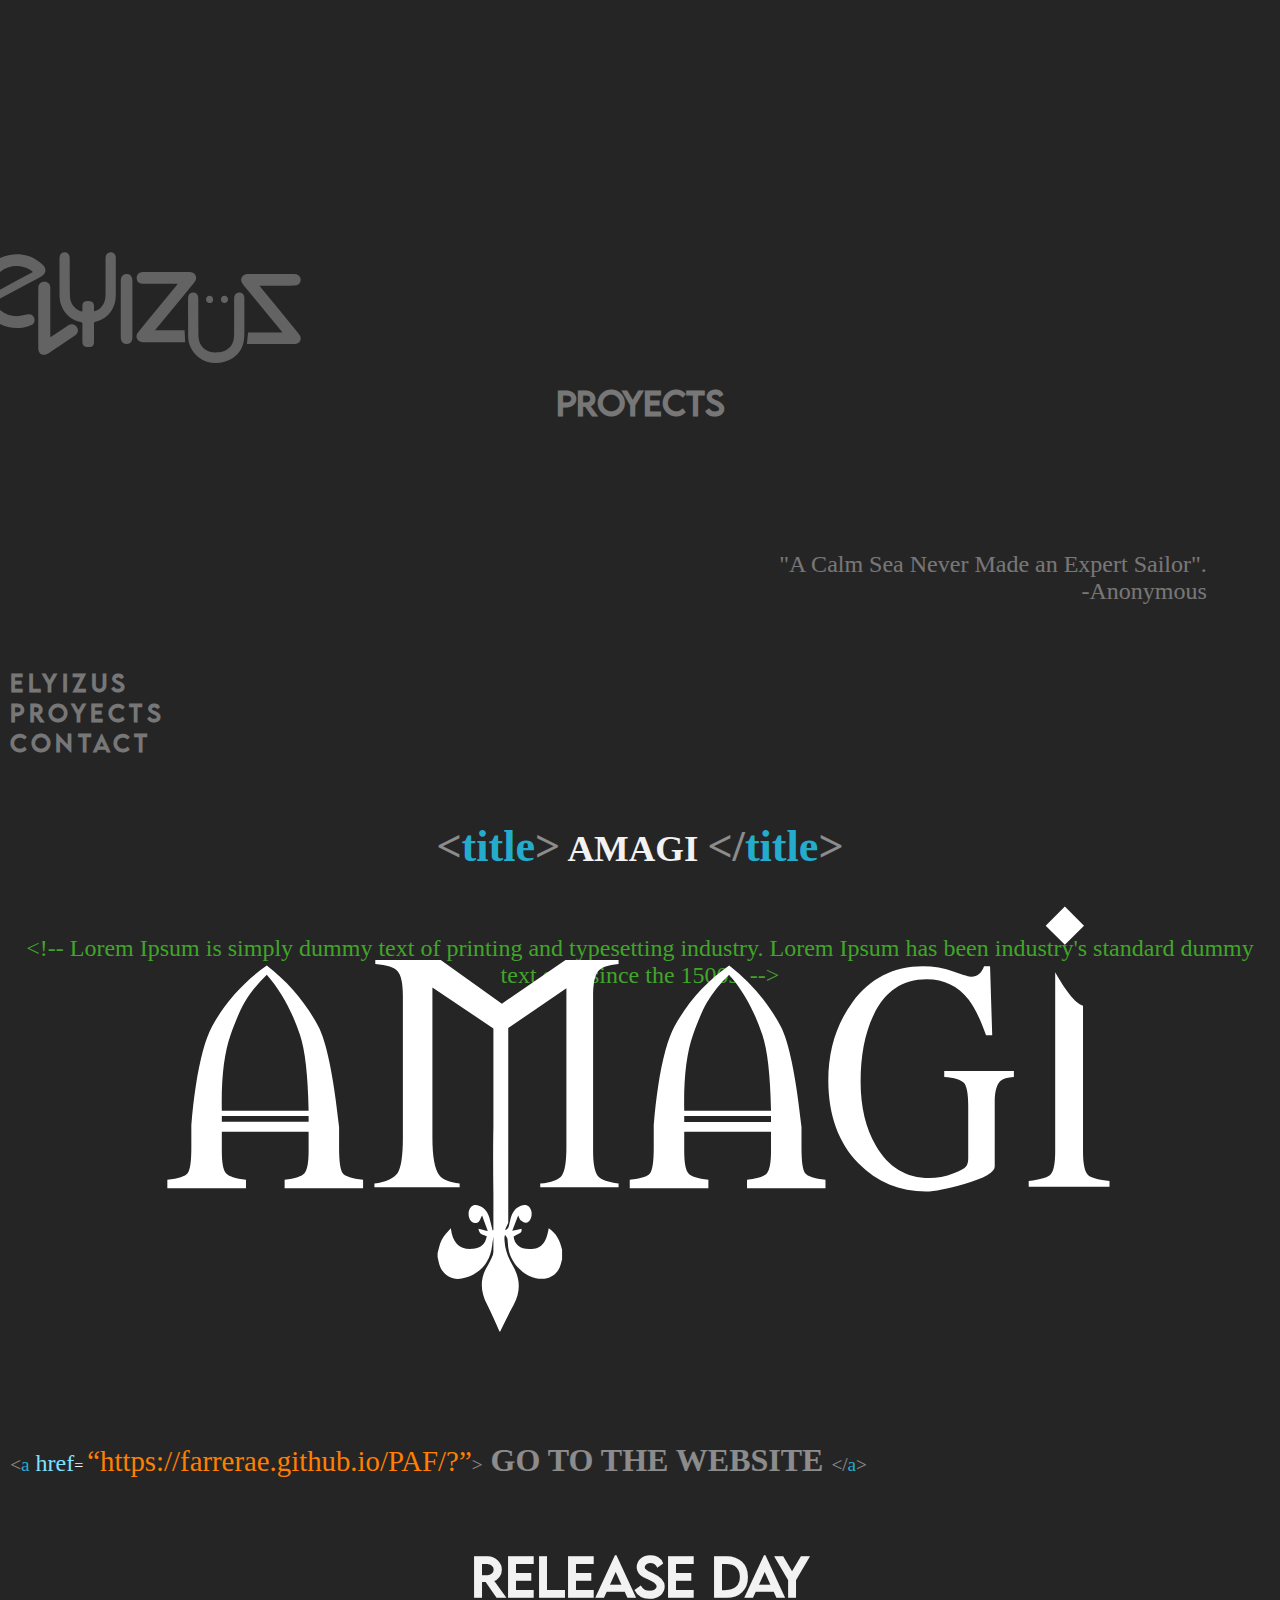
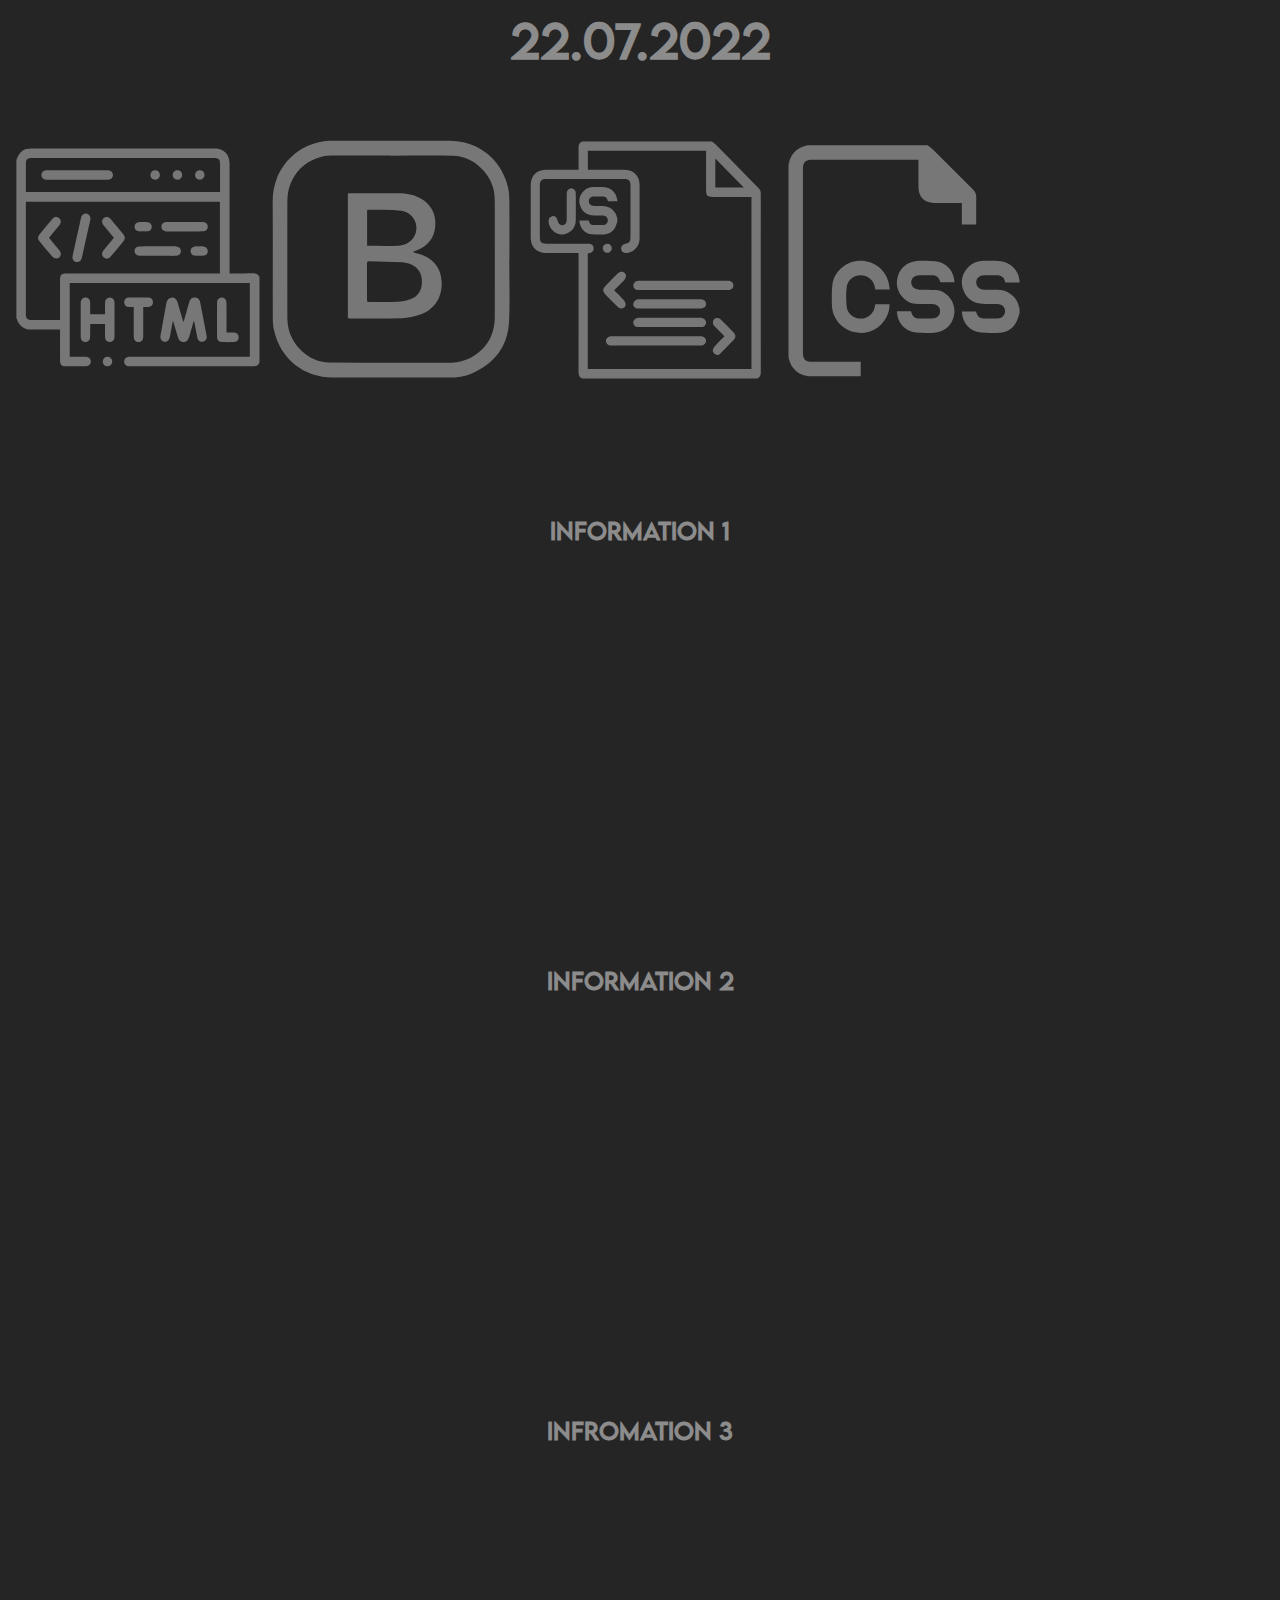
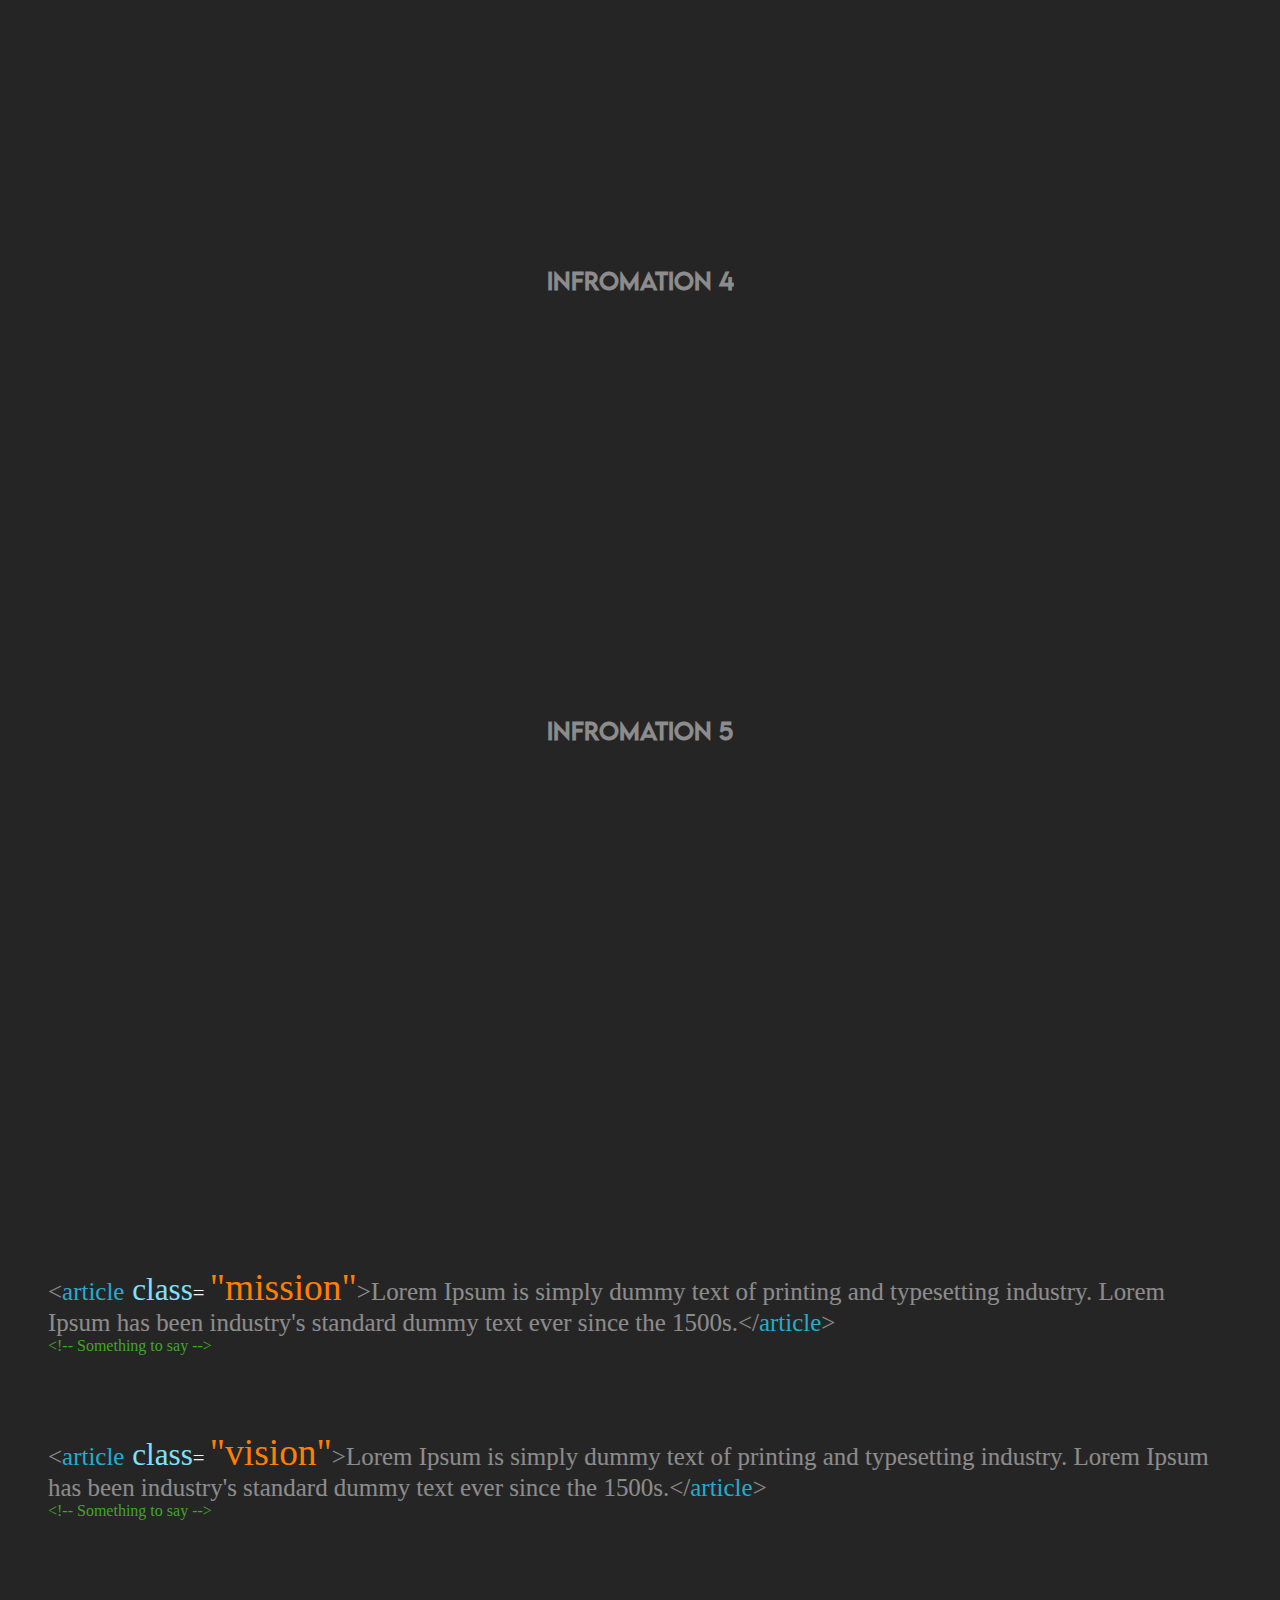
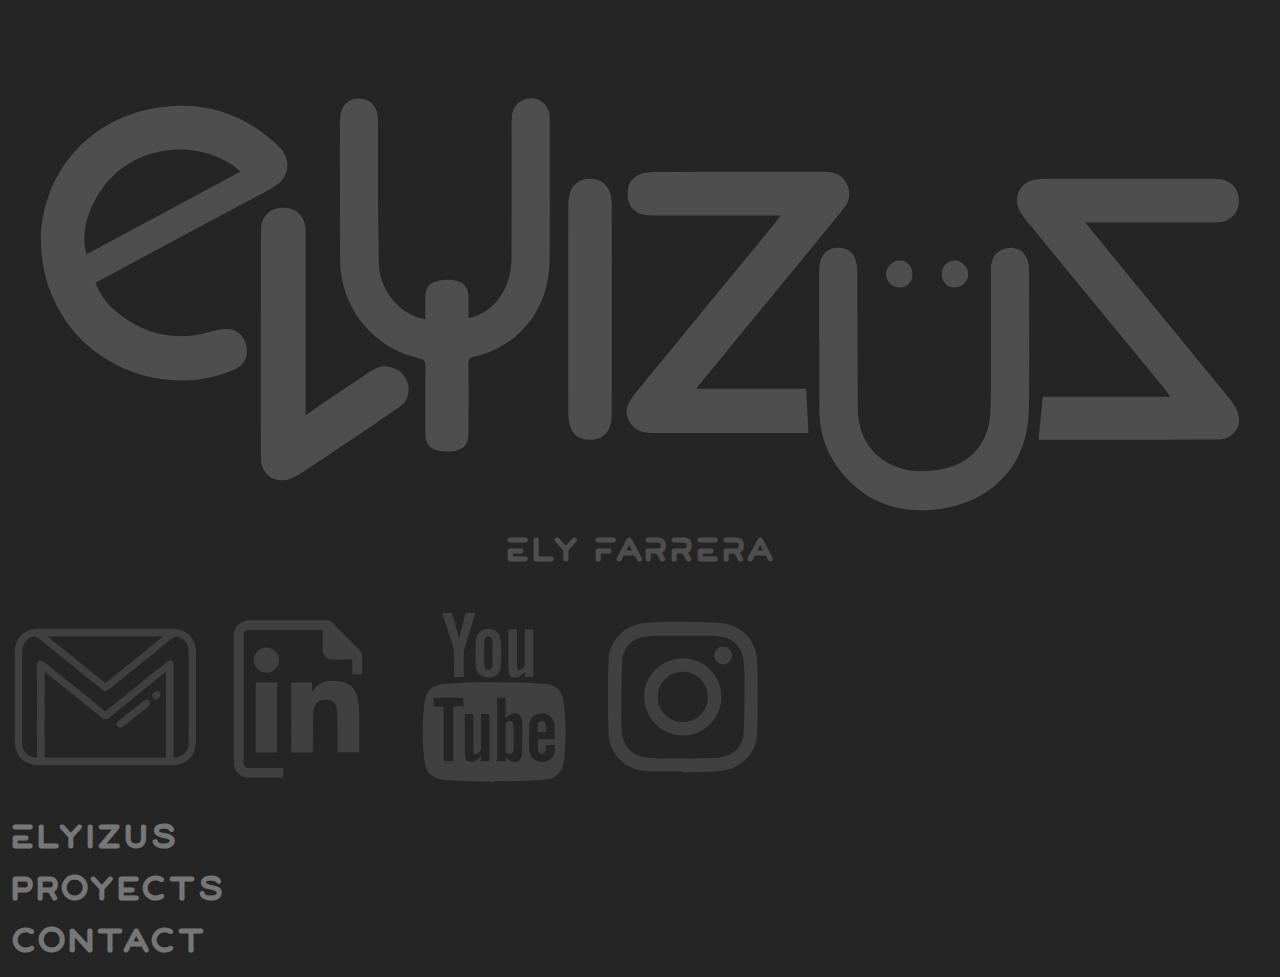
==== pages/amagi.html @ 41a2c211 "mobileFirst new generation description" ====
<!DOCTYPE html>
<html lang="en">

<head>
    <meta charset="UTF-8">
    <meta http-equiv="X-UA-Compatible" content="IE=edge">
    <meta name="viewport" content="width=device-width, initial-scale=1.0">
    <!-- CSS BOOTSTRAP  -->
    <link href="https://cdn.jsdelivr.net/npm/bootstrap@5.0.2/dist/css/bootstrap.min.css" rel="stylesheet"
        integrity="sha384-EVSTQN3/azprG1Anm3QDgpJLIm9Nao0Yz1ztcQTwFspd3yD65VohhpuuCOmLASjC" crossorigin="anonymous">
    <link rel="preconnect" href="https://fonts.googleapis.com">
    <link rel="preconnect" href="https://fonts.gstatic.com" crossorigin>
    <!-- CSS PERSONAL-->
    <link rel="stylesheet" href="../css/pagesCss/pages.css">
    <title>Elyizus - Amagi</title>
</head>

<body>
    <section class="container contC" id="contC">
        <div class="container-fluid backgroundBody">
            <!--                                                                         HEADER START
        -->
            <header>
                <div class="row">
                    <div class="col col-sm-6 col-md-4 text-center header__colA">
                        <img src="/images/home/logo-crema.svg" alt="logo" class="header__logo">
                        <h1>PROYECTS</h1>
                    </div>
                    <div class="col-11 col-sm-6 col-md-8 header__colB">
                        <p> "A Calm Sea Never Made an Expert Sailor". </br> &nbsp;-Anonymous </p>
                    </div>
                </div>
                <div class="row">
                    <ul class="nav justify-content-end">
                        <li class="nav-item">
                            <a class="nav-link" aria-current="page" href="../index.html#contB">ELYIZUS</a>
                        </li>
                        <li class="nav-item">
                            <a class="nav-link" href="../index.html#contC">proyects</a>
                        </li>
                        <li class="nav-item">
                            <a class="nav-link" href="../index.html#contB">Contact</a>
                        </li>
                    </ul>
                </div>
            </header>
            <!--                                                                        HEADER END
        -->
            <div class="line">
            </div>

            <!--                                                                       DESLOGLINK START
        -->
            <div class="container desLogLink">
                <div class="row">
                    <div class="col-12 col-sm-12 col-md-7 desLogLink__colA">
                        <h2 class="desLogLink__title"> <span class="codeVSChar">&#60;</span><span
                                class="codeVSTag">title</span><span class="codeVSChar">></span> AMAGI <span
                                class="codeVSChar">&#60;/</span><span class="codeVSTag">title</span><span
                                class="codeVSChar">></span> </h2>
                        <p class="pComent">&#60;!-- Lorem Ipsum is simply dummy text of printing
                            and typesetting industry. Lorem Ipsum has been
                            industry's standard dummy text ever since the 1500s. --></p>
                    </div>

                    <div class="col-12 col-sm-12 col-md-5 text-center desLogLink__colB">
                        <img class="desLogLink__colB--logo" src="../images/proyectos/logo-amagi.svg" alt="logo">
                    </div>
                </div>

                <div class="row linkToSite">
                    <div class="col col-sm-12 col-md-12">
                        <p class="pLinkP"> <span class="codeVSChar">&#60;</span><span class="codeVSTag">a</span><span
                                class="codeVSClass">
                                href</span>= <span class="codeVSQoutes">“https://farrerae.github.io/PAF/?”</span><span
                                class="codeVSChar">></span><a class="pLinkPA" href="https://farrerae.github.io/PAF/?">
                                GO TO THE
                                WEBSITE </a><span class="codeVSChar">&#60;/</span><span class="codeVSTag">a</span><span
                                class="codeVSChar">></span></p>
                    </div>
                </div>
            </div>

            <div class="container releaseTools">
                <div class="row">
                    <div class="col-6  col-sm-4 col-md-4 desLogLink__colA">
                        <h3>RELEASE DAY</h3>
                        <h4>22.07.2022</h4>
                    </div>
                    <div class="col-6 col-sm-8 col-md-8 text-center desLogLink__colB">
                        <img class="img-fluid releaseTools__img" src="../images/elyizus/html-blanco.svg" alt="html">
                        <img class="img-fluid releaseTools__img" src="../images/elyizus/bootstrap-blanco.svg"
                            alt="bootstrap">
                        <img class="img-fluid releaseTools__img" src="../images/elyizus/js-blanco.svg" alt="js">
                        <img class="img-fluid releaseTools__img" src="../images/elyizus/css-blanco.svg" alt="css">
                    </div>
                </div>
            </div>

            <!--                                                                       CAROUSEL 
        -->
            <div id="carouselExampleSlidesOnly" class="carousel slide" data-bs-ride="carousel">
                <div class="carousel-inner">
                    <div class="carousel-item active">
                        <div class="container ciP">
                            <h4> INFORMATION 1 </h4>
                        </div>
                    </div>
                    <div class="carousel-item">
                        <div class="container ciP ">
                            <h4> INFORMATION 2 </h4>
                        </div>
                    </div>
                    <div class="carousel-item ciP">
                        <h4> INFROMATION 3</h4>
                    </div>
                    <div class="carousel-item ciP">
                        <h4> INFROMATION 4</h4>
                    </div>
                    <div class="carousel-item ciP">
                        <h4> INFROMATION 5</h4>
                    </div>

                </div>
            </div>

            <section class="row misionVision">
                <!--                                                                        MISION 
        -->
                <div class="col-12 col-sm-12 col-md-6 misionVision__colA">
                    <p class="misionVisionP"> <span class="codeVSChar">&#60;</span><span
                            class="codeVSTag">article</span><span class="codeVSClass">
                            class</span>= <span class="codeVSQoutes">"mission"</span><span
                            class="codeVSChar">></span><span class="codeVSChar">Lorem Ipsum is simply dummy text of
                            printing
                            and typesetting industry. Lorem Ipsum has been
                            industry's standard dummy text ever since the 1500s.</span><span
                            class="codeVSChar">&#60;/</span><span class="codeVSTag">article</span><span
                            class="codeVSChar">></span></p>

                    <p class="pComent">&#60;!-- Something to say --></p>
                </div>

                <!--                                                                         VISION 
        -->
                <div class="col-12 col-sm-12 col-md-6 misionVision__colB">
                    <p p class="misionVisionP"> <span class="codeVSChar">&#60;</span><span
                            class="codeVSTag">article</span><span class="codeVSClass">
                            class</span>= <span class="codeVSQoutes">"vision"</span><span
                            class="codeVSChar">></span><span class="codeVSChar">Lorem Ipsum is simply dummy text of
                            printing
                            and typesetting industry. Lorem Ipsum has been
                            industry's standard dummy text ever since the 1500s.</span><span
                            class="codeVSChar">&#60;/</span><span class="codeVSTag">article</span><span
                            class="codeVSChar">></span></p>

                    <p class="pComent">&#60;!-- Something to say --></p>
                </div>

            </section>
            <!--                                                                              FOOTER 
        -->
            <footer class="row footer">
                <div class="col col-sm-12 col-md-3 text-center footerA">
                    <img src="/images/home/logo-crema.svg" alt="logo" class="footer__logo">
                </div>
                <div class="col-12 col-sm-12 col-md-6 footerB">
                    <div class="row text-center">
                        <div class="col-12 ">
                            <h5>ELY FaRRERa</h5>
                        </div>
                        <div class="col-12 ">
                            <a href="https://www.gmail.com/"><img class="footer_contact--img"
                                    src="../images/footer/gmail-footer.svg" alt=""></a>
                            <a href="https://www.linkedin.com/"><img class="footer_contact--img"
                                    src="../images/footer/linkdin-footer.svg" alt=""></a>
                            <a href="https://www.youtube.com/"><img class="footer_contact--img"
                                    src="../images/footer/youtube-footer.svg" alt=""></a>
                            <a href="https://www.instagram.com/"><img class="footer_contact--img"
                                    src="../images/footer/ig-footer.svg" alt=""></a>
                        </div>
                    </div>
                </div>
                <div class="col-12 col-sm-12 col-md-3 text-center footerC">
                    <div class="row">
                        <ul class="nav justify-content-center">
                            <li class="nav-item">
                                <a class="nav-link" aria-current="page" href="../index.html#contB">ELYIZUS</a>
                            </li>
                            <li class="nav-item">
                                <a class="nav-link" href="../index.html#contC">proyects</a>
                            </li>
                            <li class="nav-item">
                                <a class="nav-link" href="../index.html#contB">Contact</a>
                            </li>
                        </ul>
                    </div>
                </div>
            </footer>
        </div>


        <!-- JavaScript Bundle with Popper -->
        <script src="https://cdn.jsdelivr.net/npm/bootstrap@5.0.2/dist/js/bootstrap.bundle.min.js"
            integrity="sha384-MrcW6ZMFYlzcLA8Nl+NtUVF0sA7MsXsP1UyJoMp4YLEuNSfAP+JcXn/tWtIaxVXM"
            crossorigin="anonymous"></script>
</body>

</html>
---- css/pagesCss/pages.css ----
* {
  margin: 0;
  padding: 0;
  -webkit-box-sizing: border-box;
          box-sizing: border-box;
}

@font-face {
  font-family: "lemon";
  src: url("../Fuentes/LEMONMILK-Regular.otf");
}

@font-face {
  font-family: "patron";
  src: url("../Fuentes/Patron - PersonalUse.otf");
}

body {
  background-color: #5d5c5c;
  padding: 0.8%;
}

.backgroundBody {
  background-color: #262525;
}

h1 {
  color: #f2f2f2;
  opacity: 0.4;
  font-family: "lemon", cursive;
  text-align: center;
  margin-top: 2%;
}

h2 {
  color: #f2f2f2;
}

h3 {
  color: #f2f2f2;
  font-family: "lemon", cursive;
  font-size: 1.6em;
  font-weight: bold;
  text-align: center;
}

h4 {
  color: #f2f2f2;
  font-family: "lemon", cursive;
  font-size: 1.4em;
  font-weight: bold;
  text-align: center;
  opacity: 0.5;
}

h5 {
  color: #f2f2f2;
  font-family: "patron", cursive;
  font-size: 1.2em;
  font-weight: bold;
  text-align: center;
  opacity: 0.2;
}

header .header__colA .header__logo {
  margin-top: 10%;
  opacity: 0.3;
}

header .header__colB {
  font-size: 0.8em;
  color: #f2f2f2;
  opacity: 0.4;
  text-align: right;
  margin-top: 5%;
}

header .nav {
  font-family: "lemon", cursive;
}

header .nav .nav-link {
  color: #f2f2f2;
  opacity: 0.4;
  font-size: 0.9em;
  letter-spacing: 0.1em;
  font-weight: 400;
}

header .nav .nav-link:hover {
  opacity: 1;
  -webkit-transform: scale(1.1);
          transform: scale(1.1);
}

.desLogLink {
  margin-top: 5%;
}

.desLogLink .desLogLink__colA .desLogLink__title {
  font-size: 1.3em;
  text-align: center;
}

.desLogLink .desLogLink__colA .pComent {
  font-size: 1em;
  margin-top: 5%;
  text-align: center;
}

.desLogLink .desLogLink__colB {
  margin-top: 10%;
}

.desLogLink .linkToSite {
  margin-top: 8%;
}

.desLogLink .linkToSite .pLinkP .pLinkPA {
  font-size: 1.1em;
  opacity: 0.5;
}

.desLogLink .linkToSite .pLinkP .pLinkPA:hover {
  opacity: 1;
}

.releaseTools .desLogLink__colA {
  margin-top: 5%;
}

.releaseTools .desLogLink__colB {
  margin-top: 5%;
}

.releaseTools .desLogLink__colB .releaseTools__img {
  width: 40%;
  opacity: 0.4;
}

.carousel {
  margin-top: 10%;
}

.carousel .ciP {
  width: 100%;
  height: 50vh;
}

.misionVision {
  margin-top: 5%;
}

.misionVision .misionVision__colA {
  padding: 5%;
  margin-top: 8%;
}

.misionVision .misionVision__colA .misionVisionP {
  font-size: 1.3em;
}

.misionVision .misionVision__colB {
  margin-top: 5%;
  padding: 5%;
}

.misionVision .misionVision__colB .misionVisionP {
  font-size: 1.3em;
}

.footer {
  margin-top: 8%;
}

.footer .footerA .footer__logo {
  width: 40%;
  opacity: 0.2;
  margin-bottom: 2%;
}

.footer .footerB .footer_contact--img {
  width: 15%;
  margin-top: 2%;
  opacity: 0.5;
}

.footer .footerB .footer_contact--img:hover {
  opacity: 1;
}

.footer .footerC .nav-link {
  margin-top: 8%;
  color: #f2f2f2;
  opacity: 0.4;
  font-size: 1em;
  font-family: "patron", cursive;
}

.footer .footerC .nav-link:hover {
  opacity: 1;
}

.line {
  color: #5d5c5c;
  background-color: #5d5c5c;
}

p {
  color: #f2f2f2;
}

.codeVSChar {
  color: #f2f2f2;
  opacity: 0.5;
  font-size: 0.8em;
}

.codeVSTag {
  color: #24accd;
  font-size: 0.8em;
}

.codeVSClass {
  color: #80e0fd;
  font-size: 0.8em;
}

.codeVSQoutes {
  color: #ff7f00;
  font-size: 1em;
}

.pComent {
  color: #40a529;
}

a {
  color: #f2f2f2;
  text-decoration: none;
  font-weight: bolder;
}

@media all and (min-width: 576px) {
  h5 {
    font-size: 2em;
  }
  .codeVSChar {
    font-size: 1em;
  }
  .codeVSTag {
    font-size: 1.1em;
  }
  .codeVSClass {
    font-size: 1.1em;
  }
  .codeVSQoutes {
    font-size: 1.2em;
  }
  body {
    background-color: #5d5c5c;
    padding: 0.5%;
  }
  header .header__colA .header__logo {
    margin-top: 10%;
    opacity: 0.3;
  }
  header .header__colB {
    font-size: 1em;
    margin-top: 5%;
    padding: 5%;
  }
  header .nav {
    font-family: "lemon", cursive;
  }
  header .nav .nav-link {
    font-size: 1.2em;
    letter-spacing: 0.1em;
    font-weight: 650;
  }
  .desLogLink .desLogLink__colA .desLogLink__title {
    font-size: 2em;
  }
  .desLogLink .desLogLink__colA .pComent {
    font-size: 1.2em;
  }
  .desLogLink .desLogLink__colB {
    margin-top: 8%;
  }
  .desLogLink .desLogLink__colB .desLogLink__colB--logo {
    width: 100%;
  }
  .desLogLink .linkToSite .pLinkP .pLinkPA {
    font-size: 1.4em;
  }
  .releaseTools .desLogLink__colB {
    margin-top: 5%;
  }
  .releaseTools .desLogLink__colB .releaseTools__img {
    width: 22%;
    opacity: 0.4;
  }
  .misionVision .misionVision__colA {
    padding: 3%;
    margin-top: 2%;
  }
  .misionVision .misionVision__colB {
    margin-top: 0%;
    padding: 3%;
  }
  .footer {
    margin-top: 5%;
  }
  .footer .footerC .nav-link {
    font-size: 1.4em;
  }
}

@media all and (min-width: 768px) {
  .codeVSChar {
    font-size: 1em;
  }
  .codeVSTag {
    font-size: 1.1em;
  }
  .codeVSClass {
    font-size: 1.1em;
  }
  .codeVSQoutes {
    font-size: 1.2em;
  }
  body {
    padding: 0.8%;
    background-color: #262525;
  }
  header .header__colA .header__logo {
    margin-top: 10%;
    opacity: 0.3;
  }
  header .header__colB {
    font-size: 1.2em;
    margin-top: 5%;
    padding: 5%;
  }
  header .nav {
    font-family: "lemon", cursive;
  }
  header .nav .nav-link {
    font-size: 1.2em;
    letter-spacing: 0.1em;
    font-weight: 650;
  }
  .desLogLink .desLogLink__colA .desLogLink__title {
    font-size: 1.5em;
  }
  .desLogLink .desLogLink__colA .pComent {
    font-size: 1em;
  }
  .desLogLink .desLogLink__colB .desLogLink__colB--logo {
    margin-top: -15%;
  }
  .releaseTools .desLogLink__colA {
    font-size: 1.5em;
  }
  .releaseTools .desLogLink__colB {
    margin-top: 5%;
  }
  .releaseTools .desLogLink__colB .releaseTools__img {
    width: 20%;
    opacity: 0.4;
  }
  .footer {
    margin-top: 0%;
  }
  .footer .footerA .footer__logo {
    margin-top: 10%;
    width: 100%;
    margin-bottom: 0%;
  }
  .footer .footerC {
    margin-top: 1%;
  }
  .footer .footerC .nav-link {
    margin-top: -5%;
    font-size: 1.2em;
  }
}

@media all and (min-width: 992px) {
  h5 {
    font-size: 2em;
  }
  .codeVSChar {
    font-size: 1em;
  }
  .codeVSTag {
    font-size: 1.1em;
  }
  .codeVSClass {
    font-size: 1.1em;
  }
  .codeVSQoutes {
    font-size: 1.2em;
  }
  header .header__colA .header__logo {
    margin-top: 20%;
    opacity: 0.3;
  }
  header .header__colB {
    font-size: 1.2em;
    margin-top: 5%;
    padding: 5%;
  }
  header .nav {
    font-family: "lemon", cursive;
  }
  header .nav .nav-link {
    font-size: 1.2em;
    letter-spacing: 0.1em;
    font-weight: 650;
  }
  .desLogLink .desLogLink__colA .desLogLink__title {
    font-size: 1.5em;
  }
  .desLogLink .desLogLink__colA .pComent {
    font-size: 1em;
  }
  .desLogLink .desLogLink__colB .desLogLink__colB--logo {
    margin-top: -15%;
  }
  .releaseTools .desLogLink__colA {
    font-size: 1.5em;
  }
  .releaseTools .desLogLink__colB {
    margin-top: 5%;
  }
  .releaseTools .desLogLink__colB .releaseTools__img {
    width: 20%;
    opacity: 0.4;
  }
  .footer {
    margin-top: 5%;
  }
  .footer .footerA .footer__logo {
    margin-top: 10%;
    width: 100%;
    margin-bottom: 0%;
  }
  .footer .footerC {
    margin-top: 1%;
  }
  .footer .footerC .nav-link {
    margin-top: -5%;
    font-size: 1.2em;
  }
}

@media all and (min-width: 1200px) {
  .codeVSChar {
    font-size: 1.2em;
  }
  .codeVSTag {
    font-size: 1.2em;
  }
  .codeVSClass {
    font-size: 1.5em;
  }
  .codeVSQoutes {
    font-size: 1.8em;
  }
  header .header__colA .header__logo {
    margin-top: 20%;
    opacity: 0.3;
    -webkit-transform: scale(1.3);
            transform: scale(1.3);
  }
  header .header__colB {
    font-size: 1.5em;
    margin-top: 5%;
    padding: 5%;
  }
  header .nav {
    font-family: "lemon", cursive;
  }
  header .nav .nav-link {
    font-size: 1.4em;
    letter-spacing: 0.2em;
  }
  .desLogLink .desLogLink__colA .desLogLink__title {
    font-size: 2.3em;
  }
  .desLogLink .desLogLink__colA .pComent {
    font-size: 1.5em;
  }
  .desLogLink .desLogLink__colB .desLogLink__colB--logo {
    margin-top: -15%;
  }
  .desLogLink .linkToSite .pLinkP .pLinkPA {
    font-size: 2em;
  }
  .releaseTools .desLogLink__colA {
    font-size: 2em;
  }
  .footer {
    margin-top: 0%;
  }
  .footer .footerA .footer__logo {
    margin-top: 10%;
    width: 100%;
    margin-bottom: 0%;
  }
  .footer .footerC {
    margin-top: 1%;
  }
  .footer .footerC .nav-link {
    margin-top: -5%;
    font-size: 2em;
  }
}
/*# sourceMappingURL=pages.css.map */
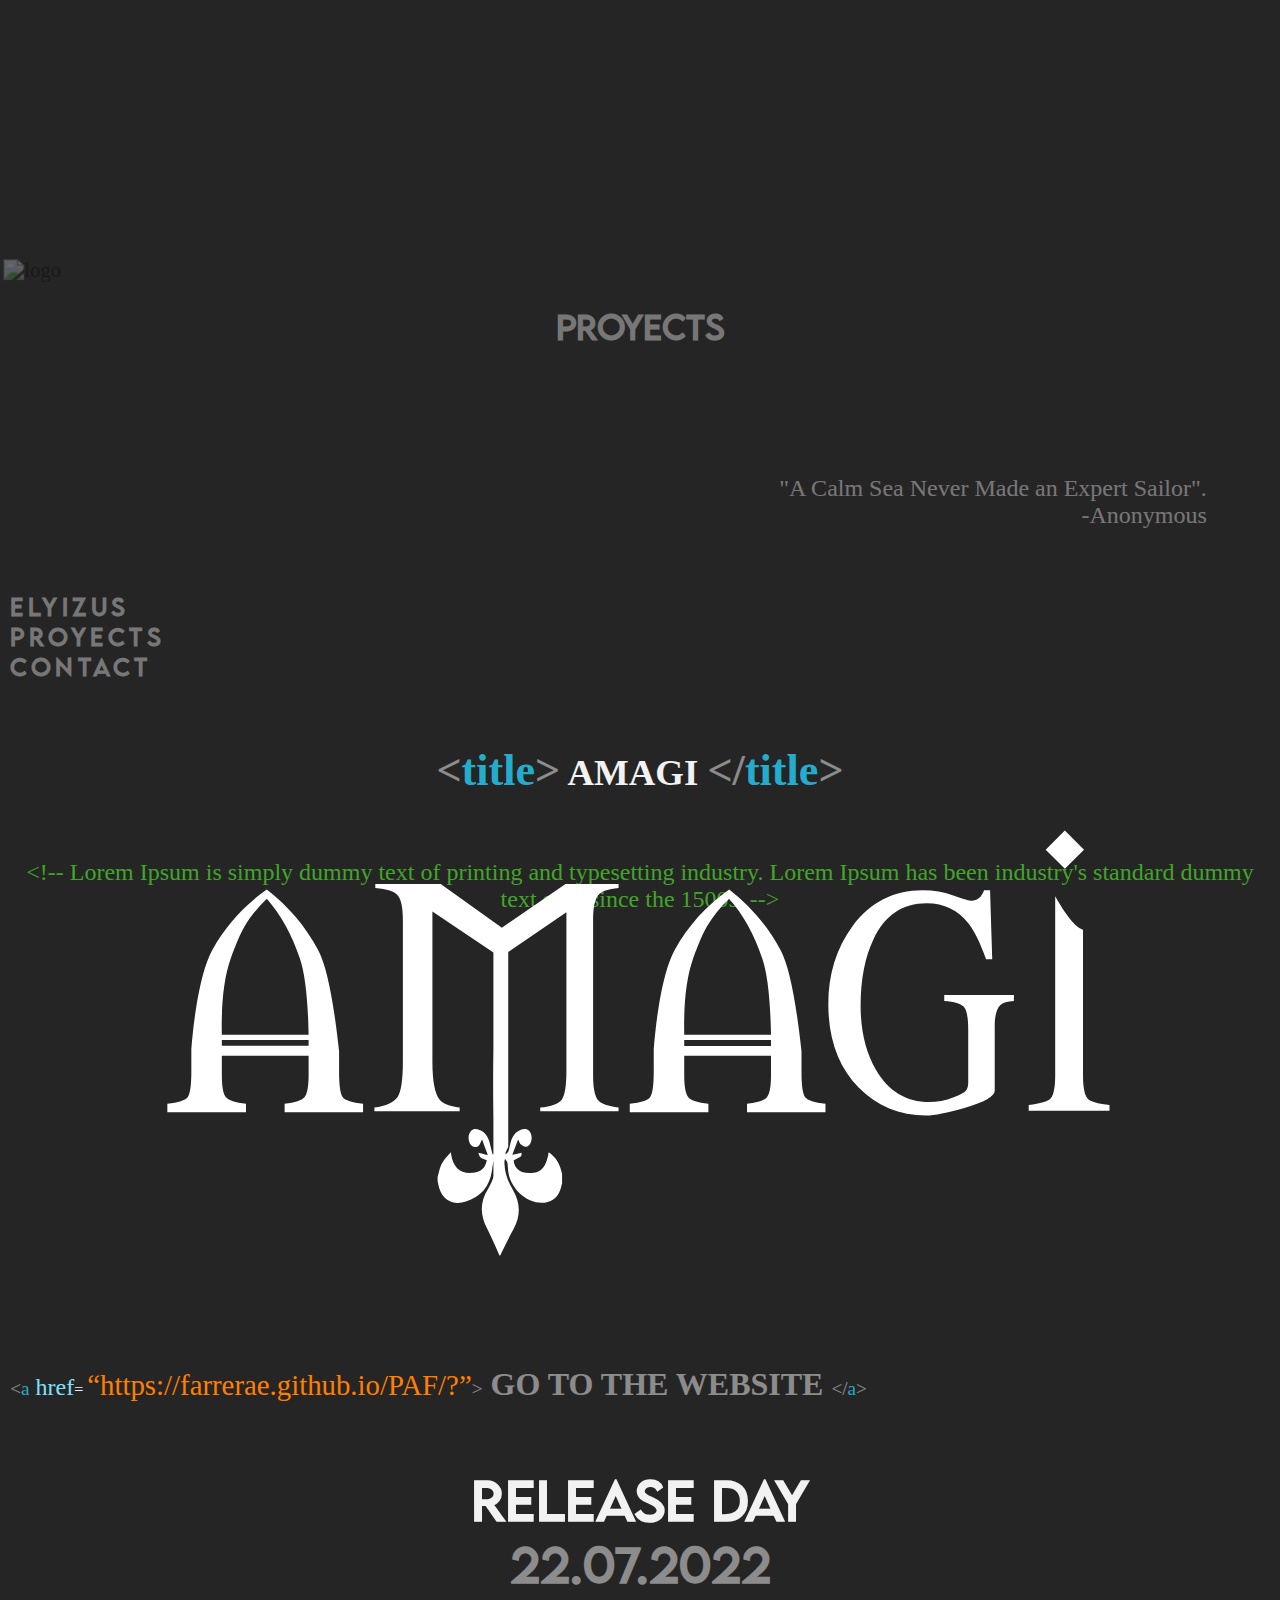
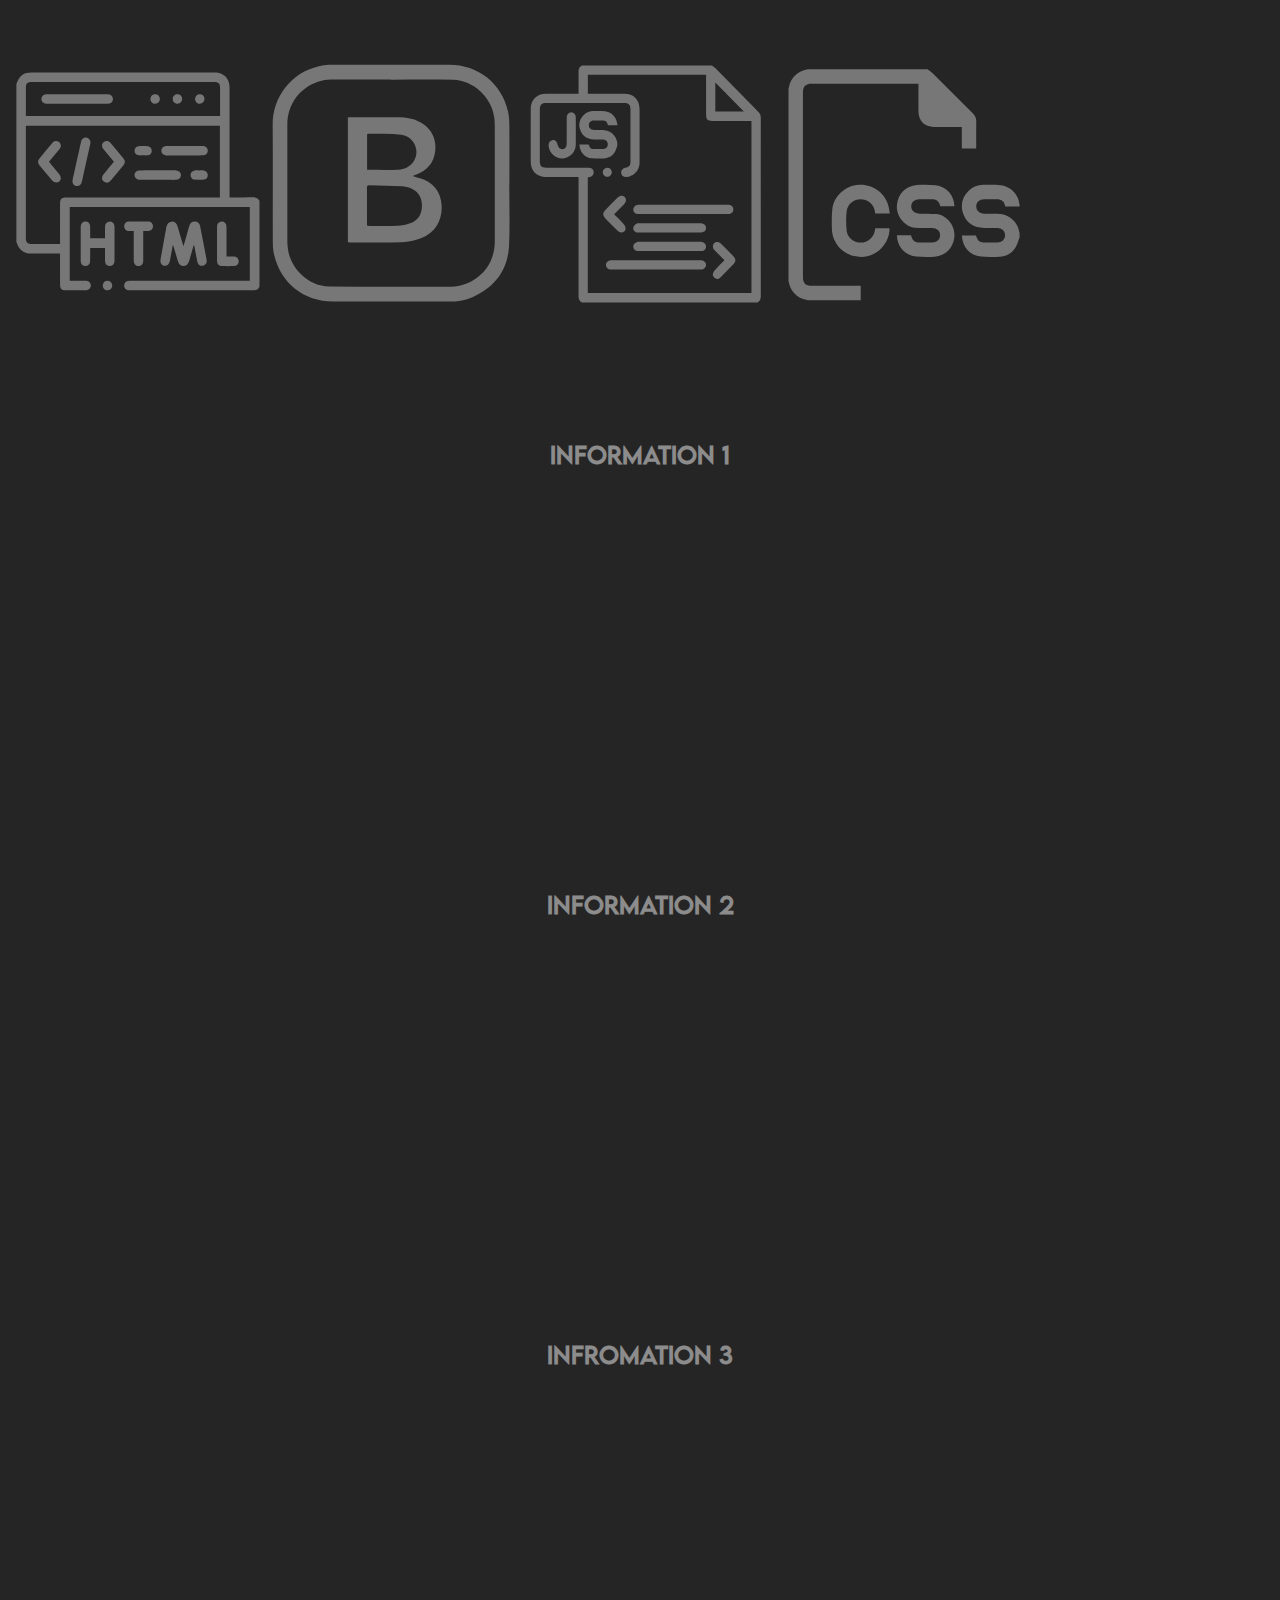
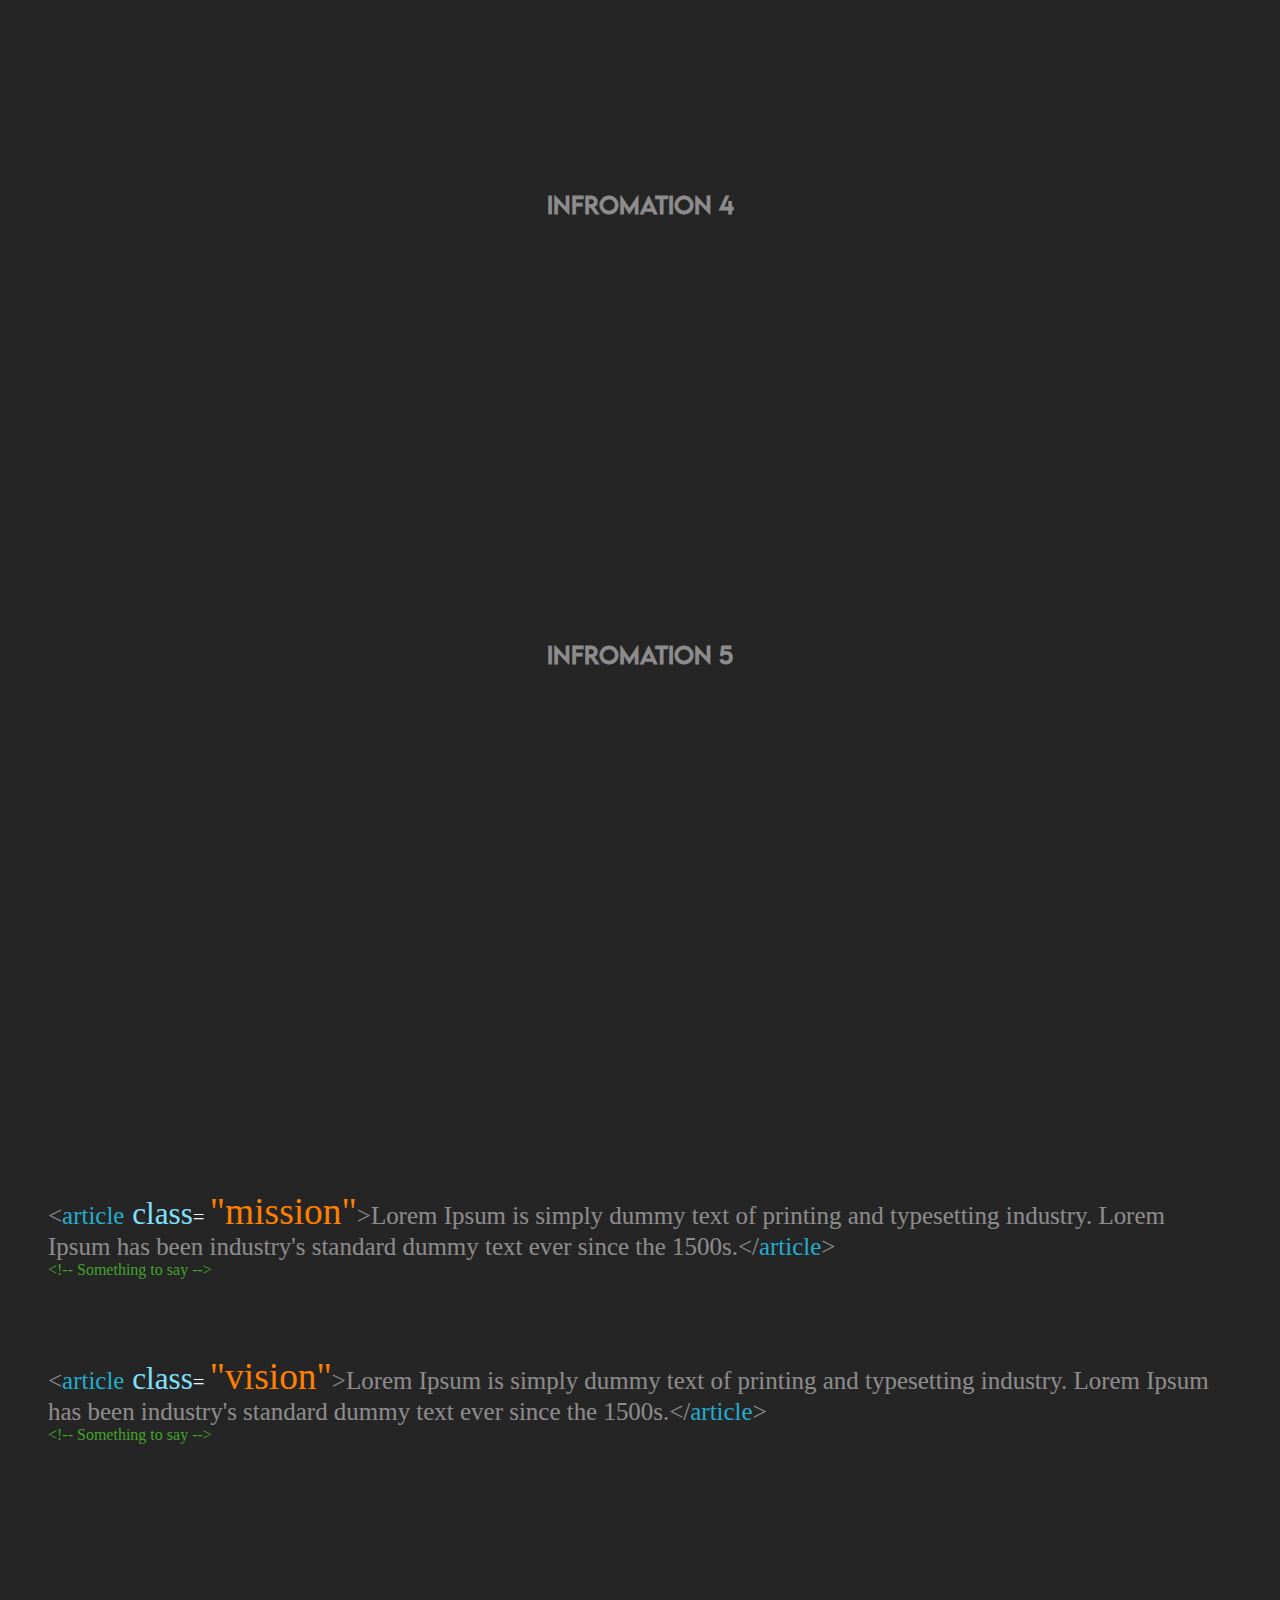
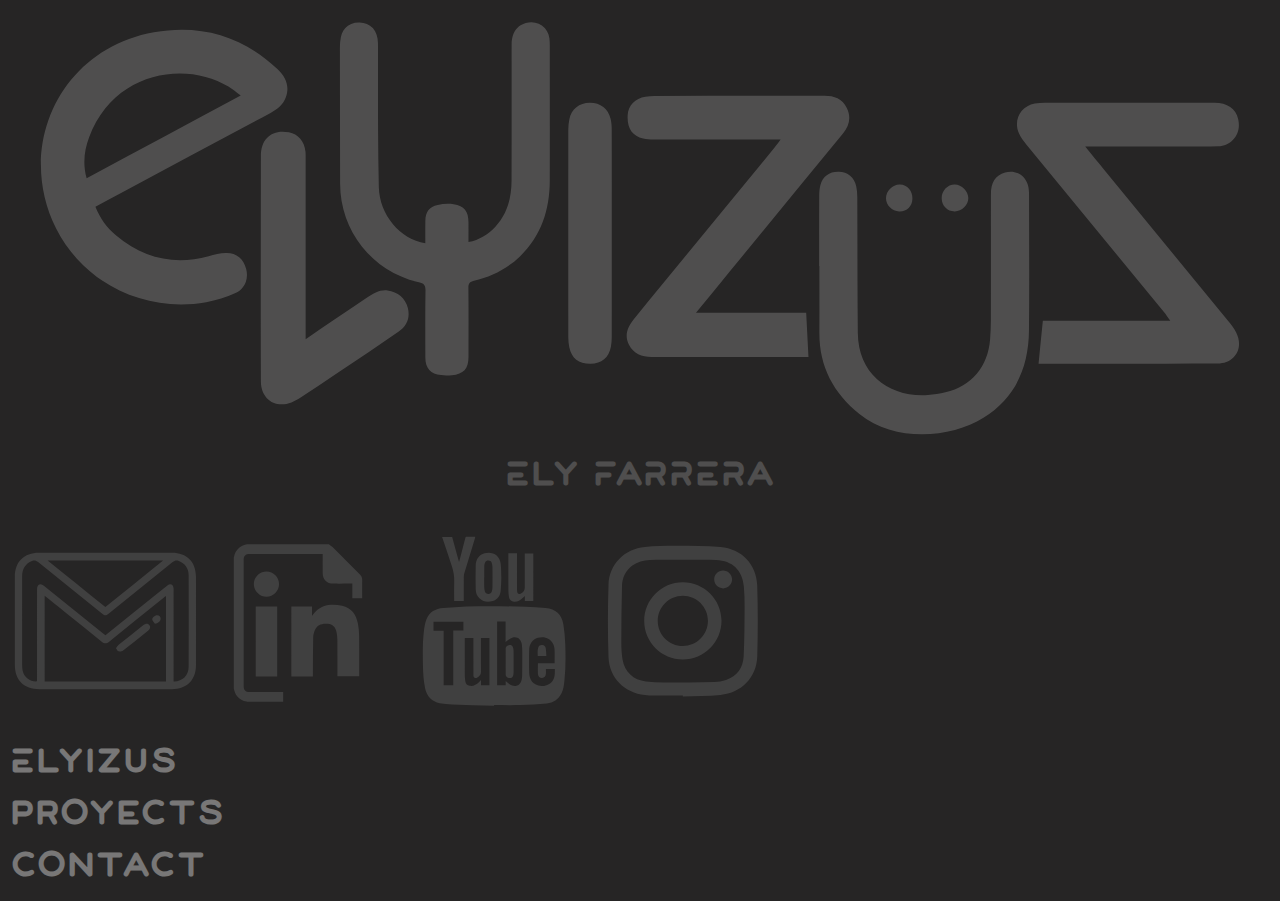
==== commit 25e601b1: "JS Modification no reload on form Error fixed" ====
--- a/pages/amagi.html
+++ b/pages/amagi.html
@@ -23,7 +23,7 @@
             <header>
                 <div class="row">
                     <div class="col col-sm-6 col-md-4 text-center header__colA">
-                        <img src="/images/home/logo-crema.svg" alt="logo" class="header__logo">
+                        <img src="images/home/logo-crema.svg" alt="logo" class="header__logo">
                         <h1>PROYECTS</h1>
                     </div>
                     <div class="col-11 col-sm-6 col-md-8 header__colB">
--- a/css/pagesCss/pages.css
+++ b/css/pagesCss/pages.css
@@ -82,9 +82,9 @@
 header .nav .nav-link {
   color: #f2f2f2;
   opacity: 0.4;
-  font-size: 0.9em;
+  font-size: 0.8em;
   letter-spacing: 0.1em;
-  font-weight: 400;
+  font-weight: bold;
 }
 
 header .nav .nav-link:hover {
@@ -193,7 +193,7 @@
   margin-top: 8%;
   color: #f2f2f2;
   opacity: 0.4;
-  font-size: 1em;
+  font-size: 0.8em;
   font-family: "patron", cursive;
 }
 
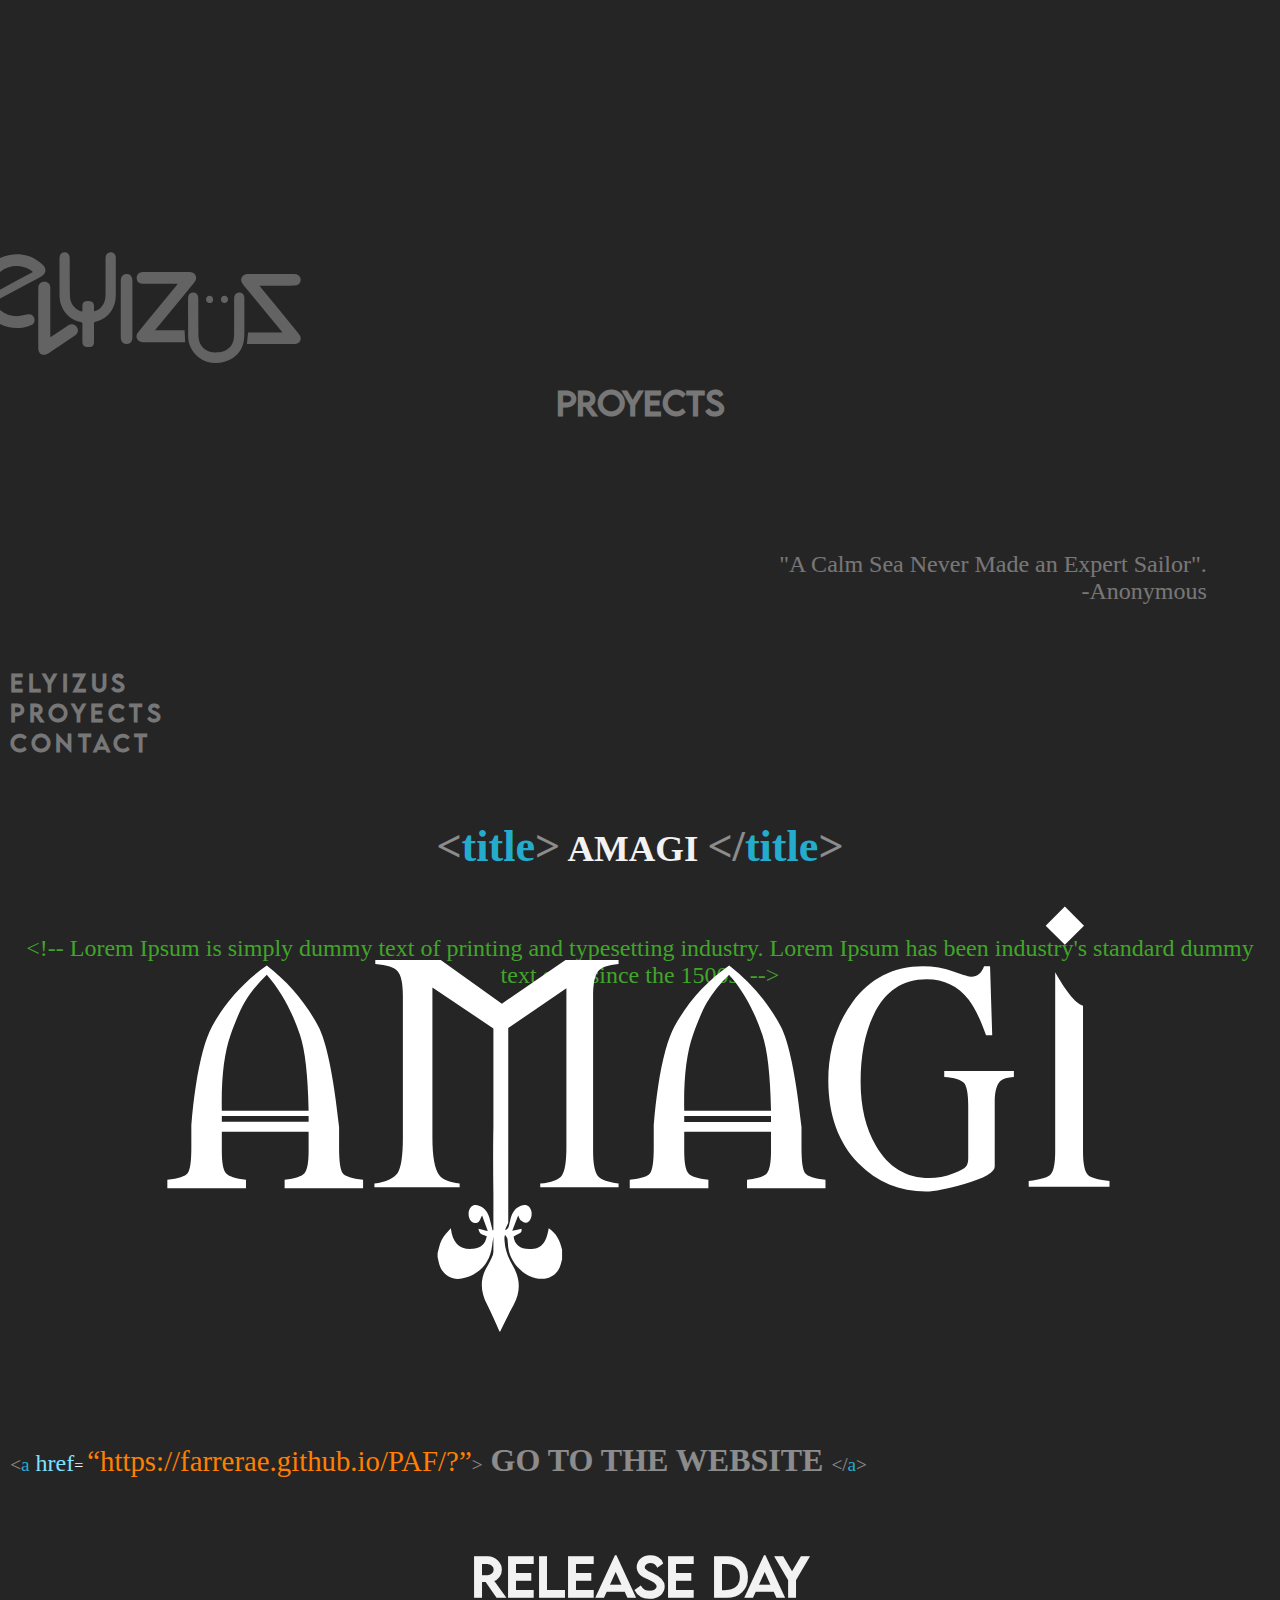
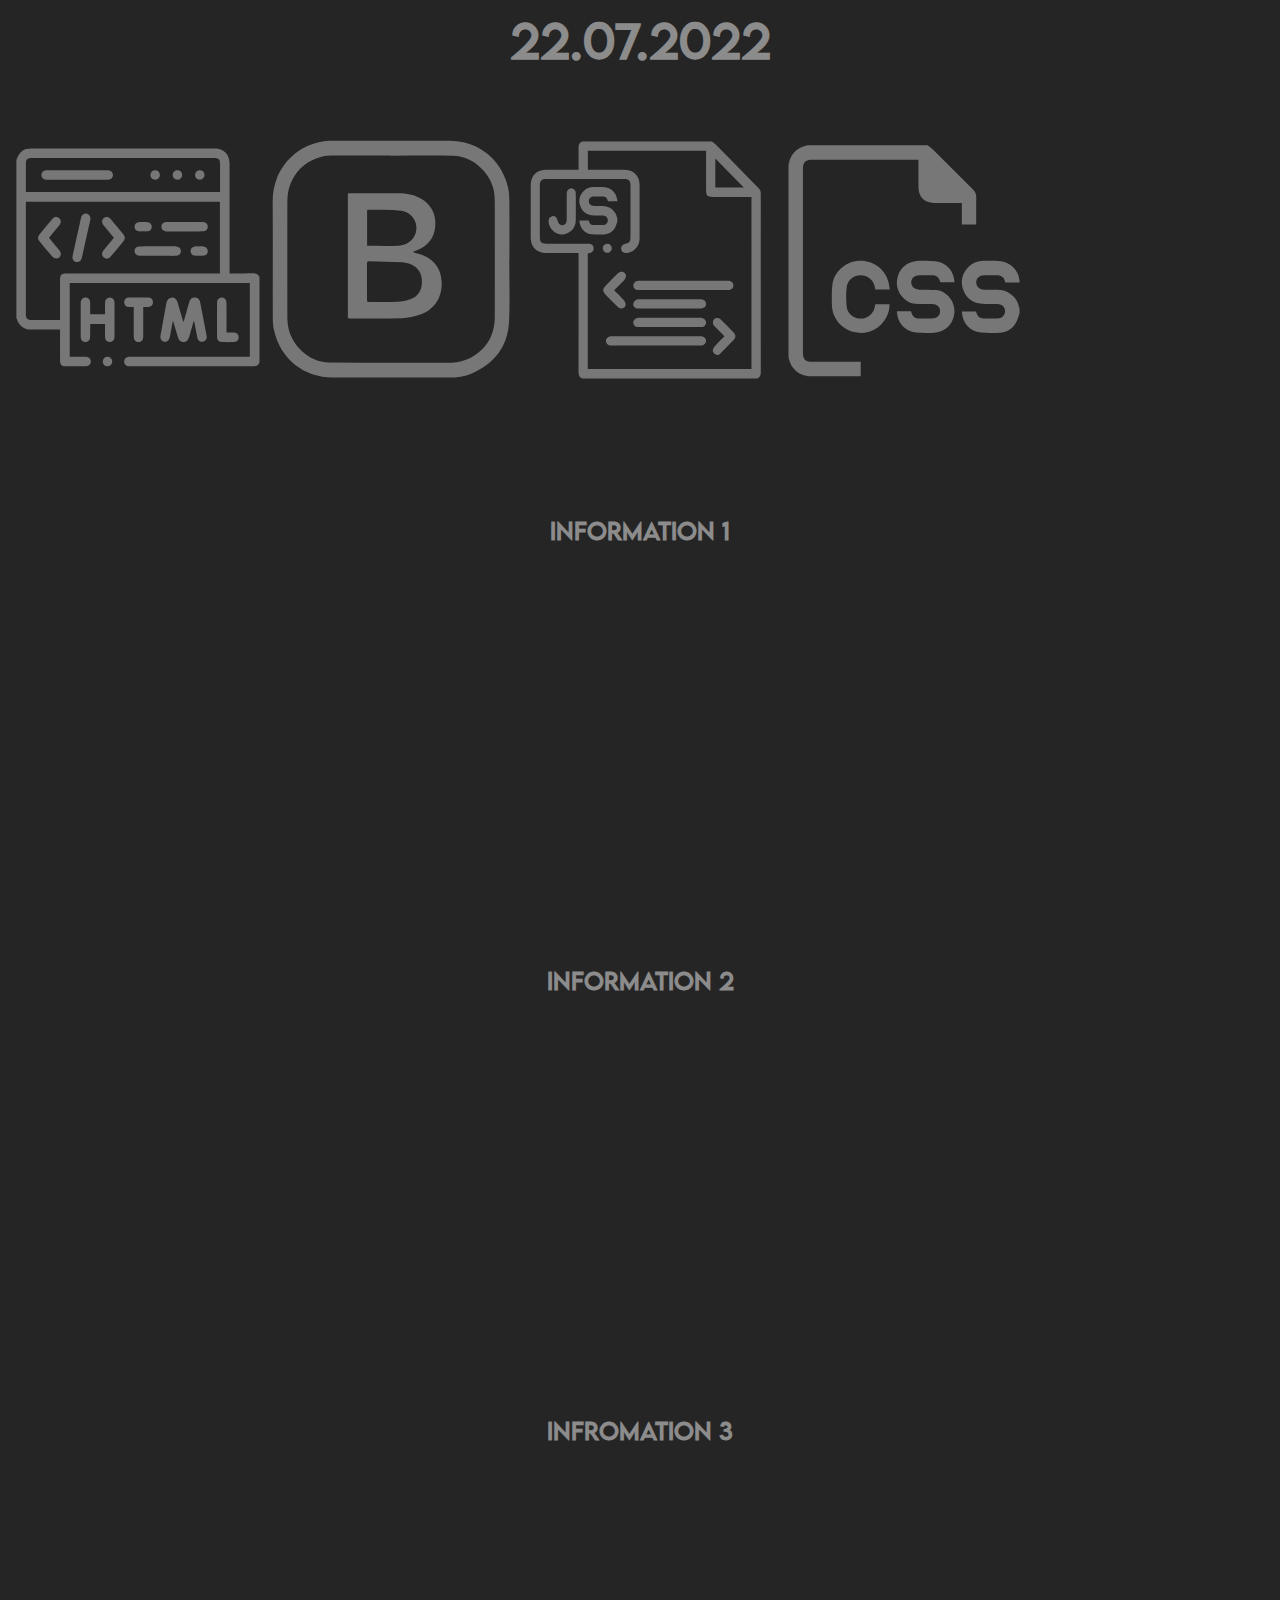
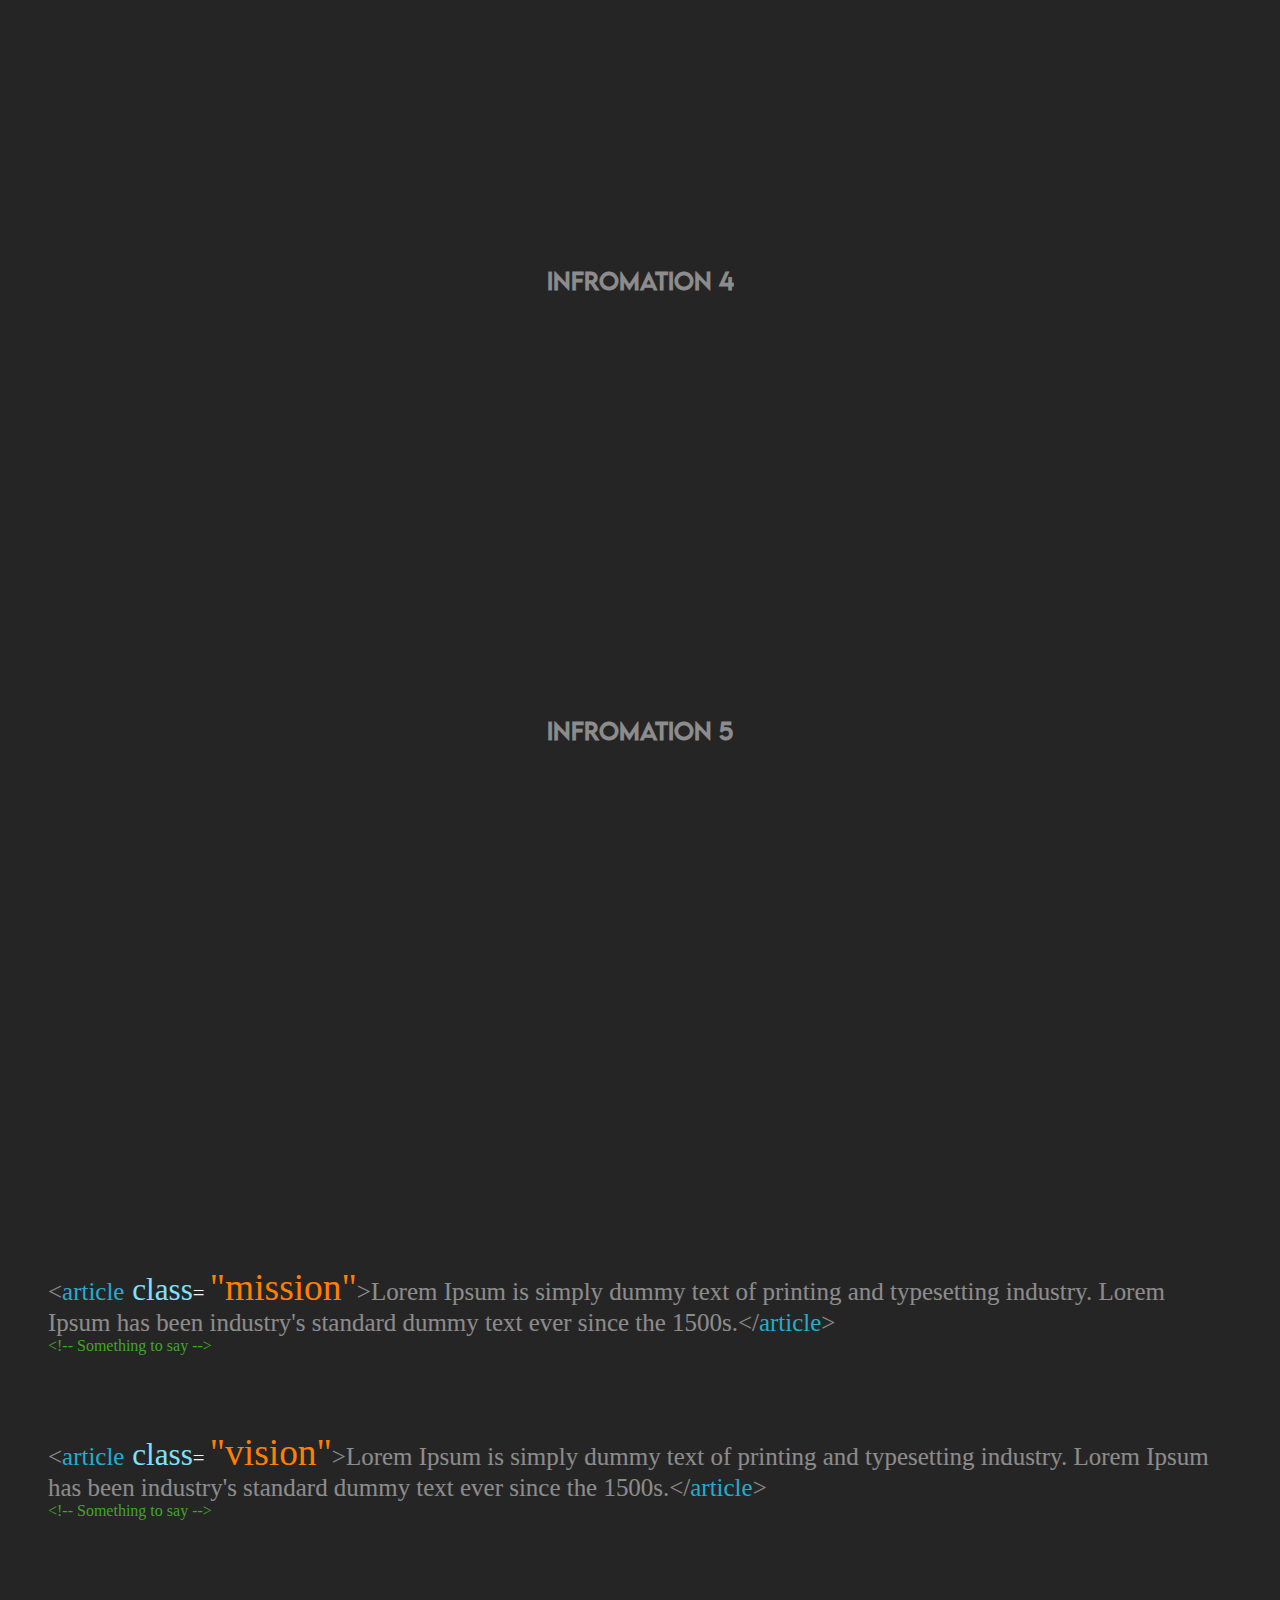
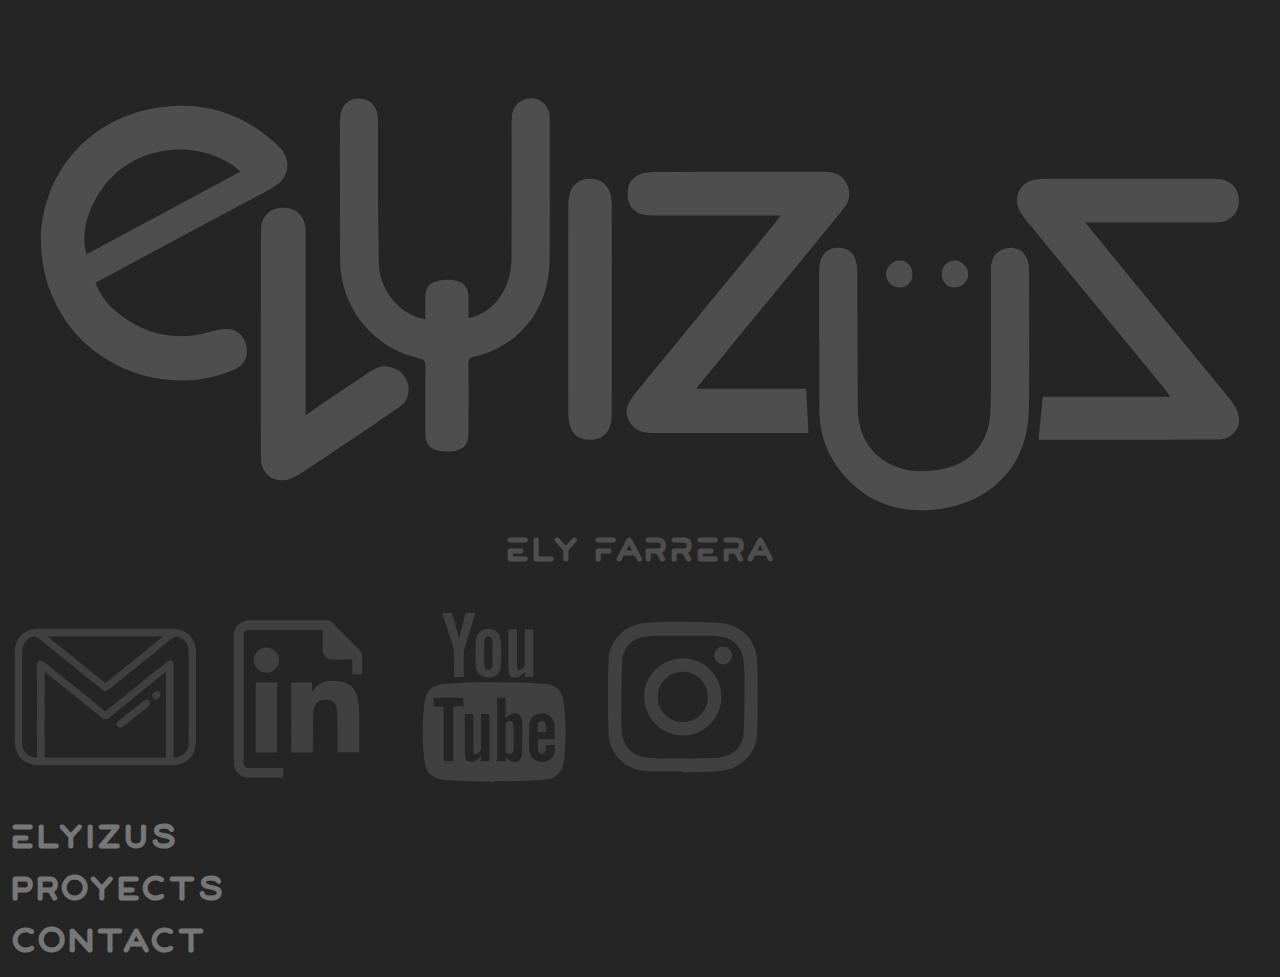
==== commit 61f00152: "JS Modification no reload on form Error fixed 2" ====
--- a/pages/amagi.html
+++ b/pages/amagi.html
@@ -23,7 +23,7 @@
             <header>
                 <div class="row">
                     <div class="col col-sm-6 col-md-4 text-center header__colA">
-                        <img src="images/home/logo-crema.svg" alt="logo" class="header__logo">
+                        <img src="../images/home/logo-crema.svg" alt="logo" class="header__logo">
                         <h1>PROYECTS</h1>
                     </div>
                     <div class="col-11 col-sm-6 col-md-8 header__colB">
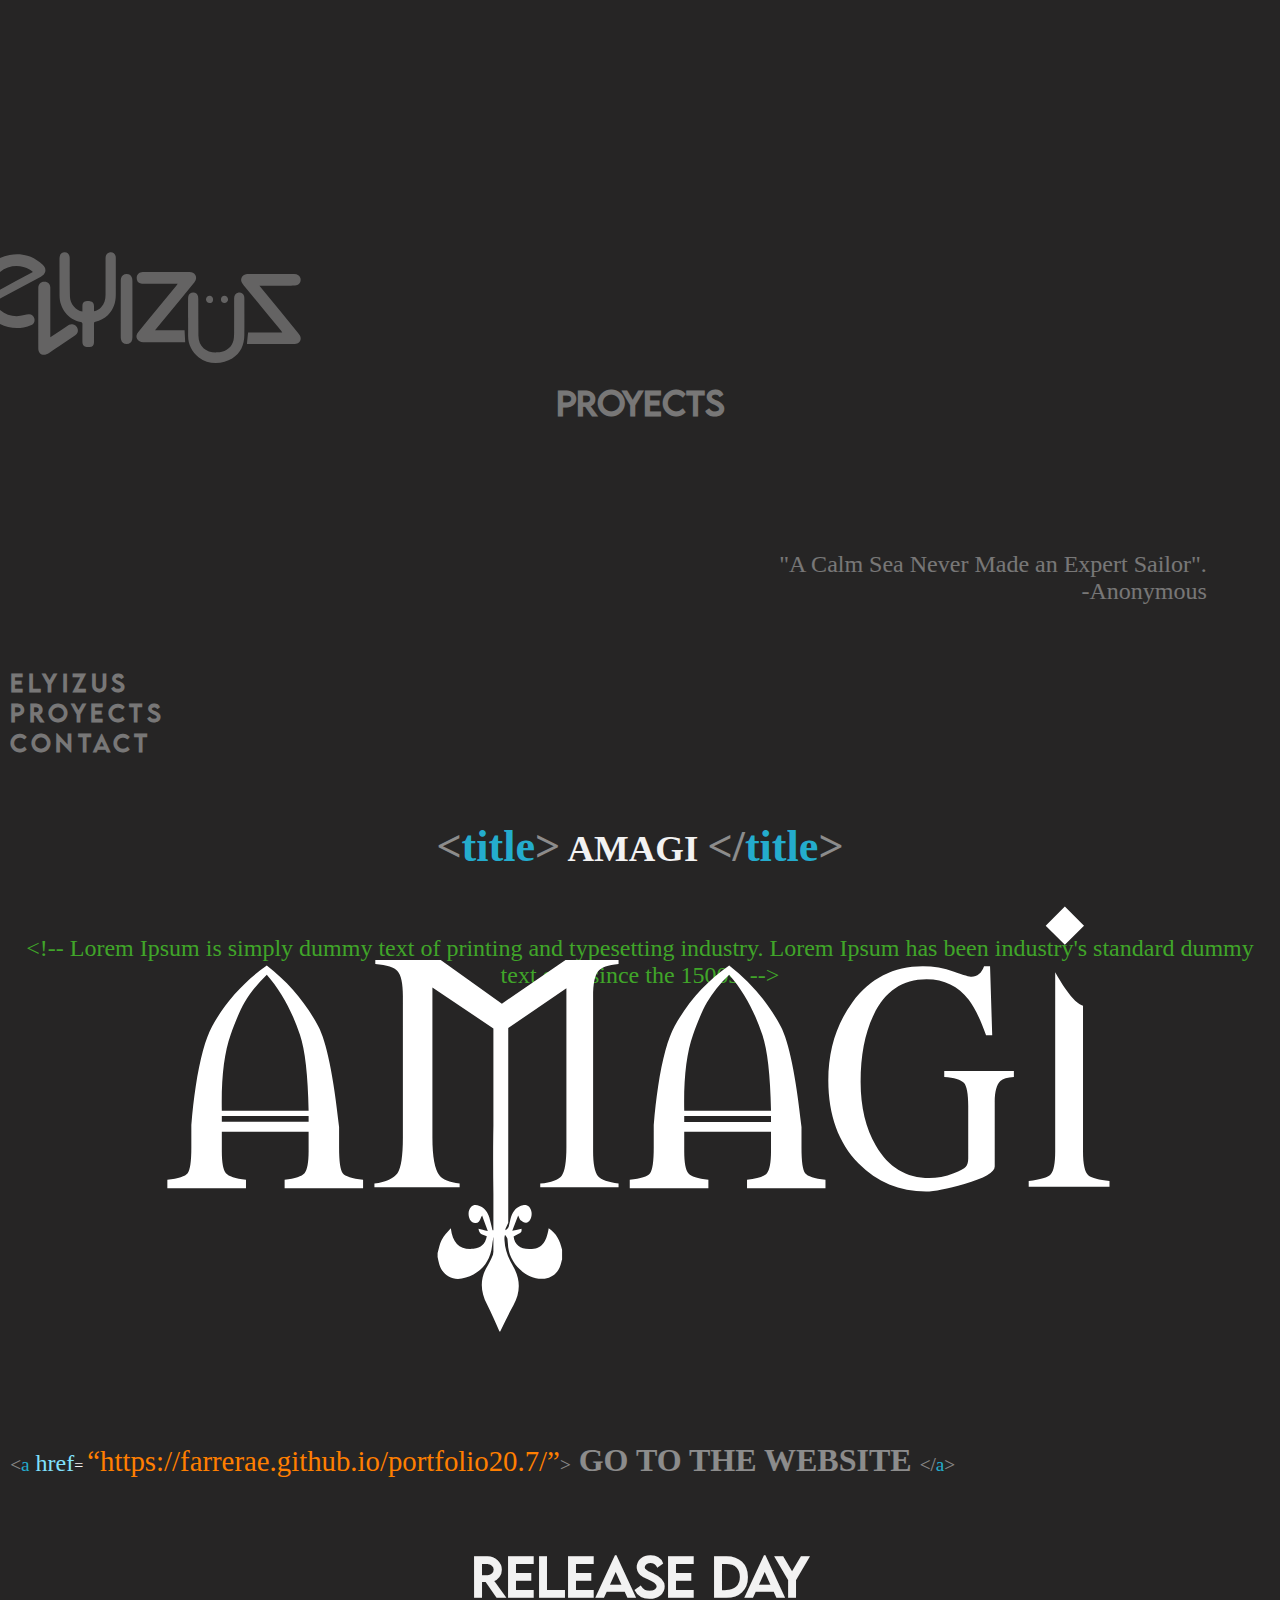
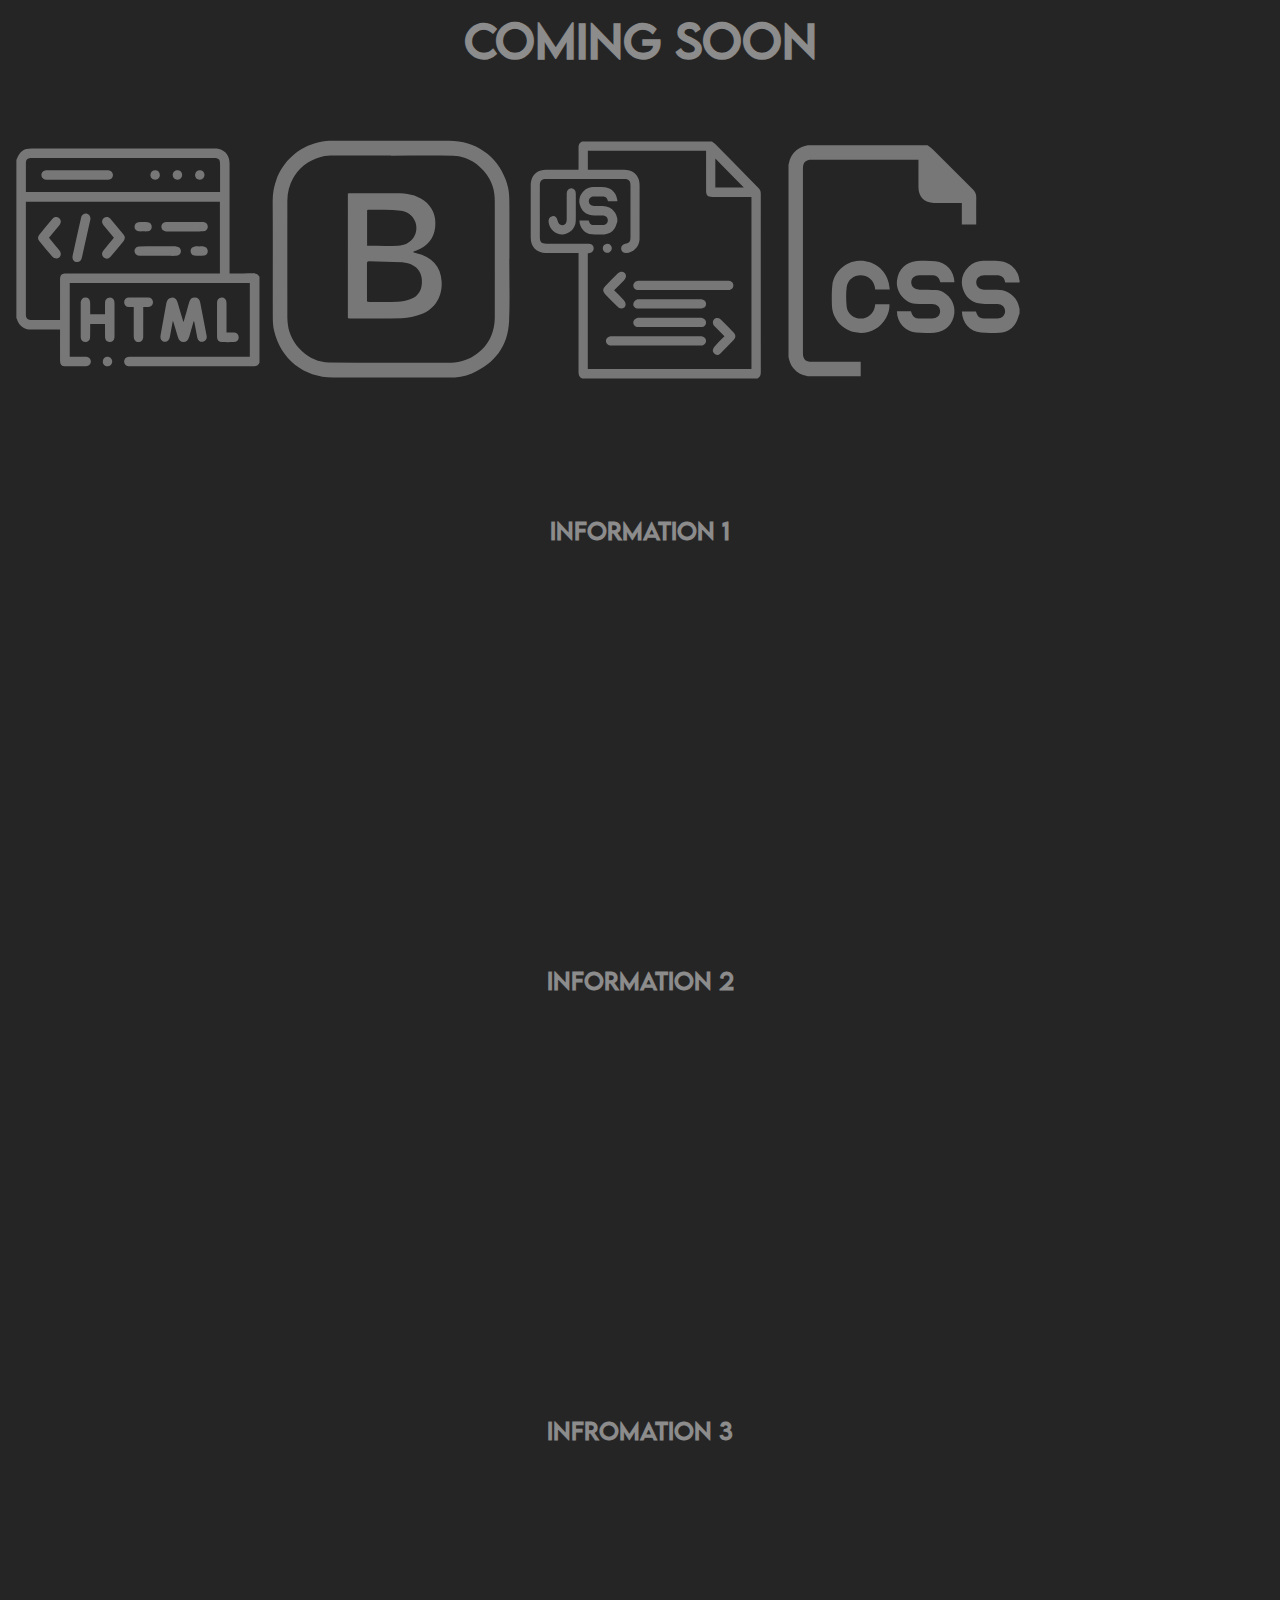
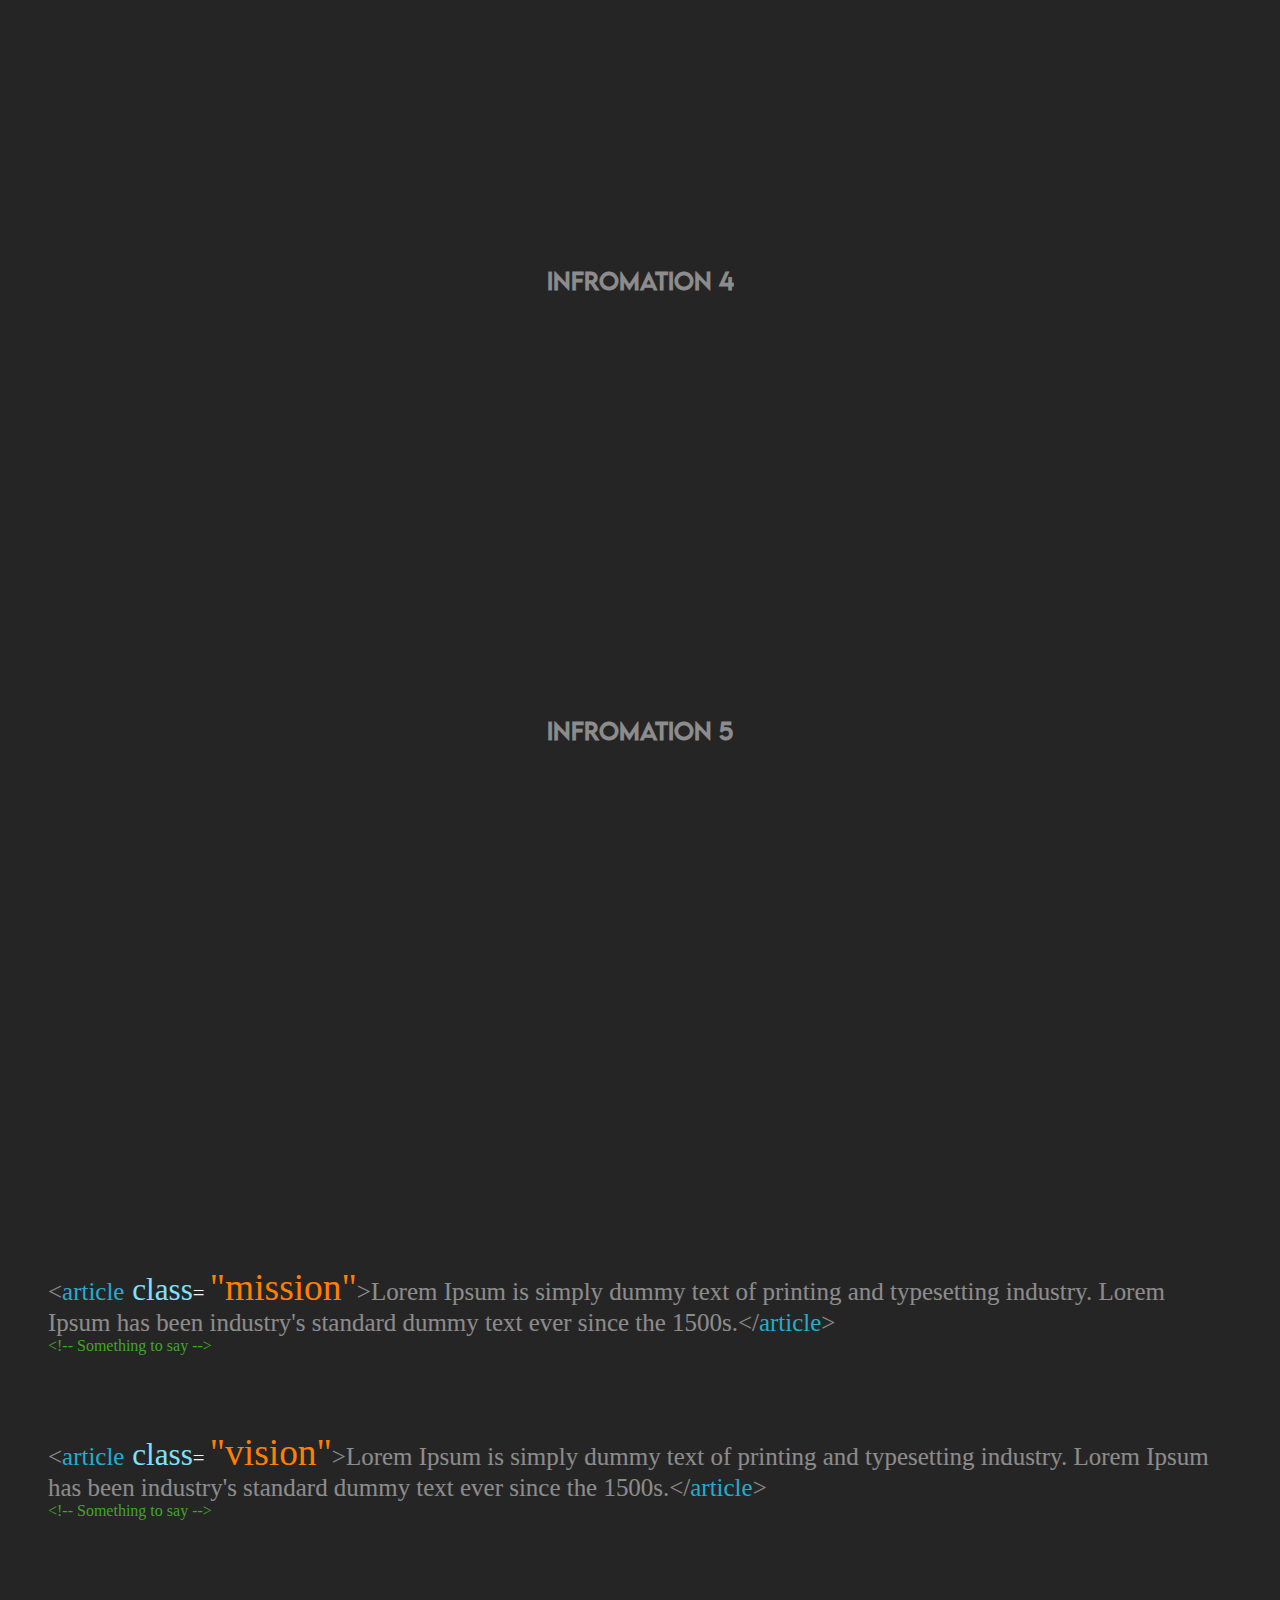
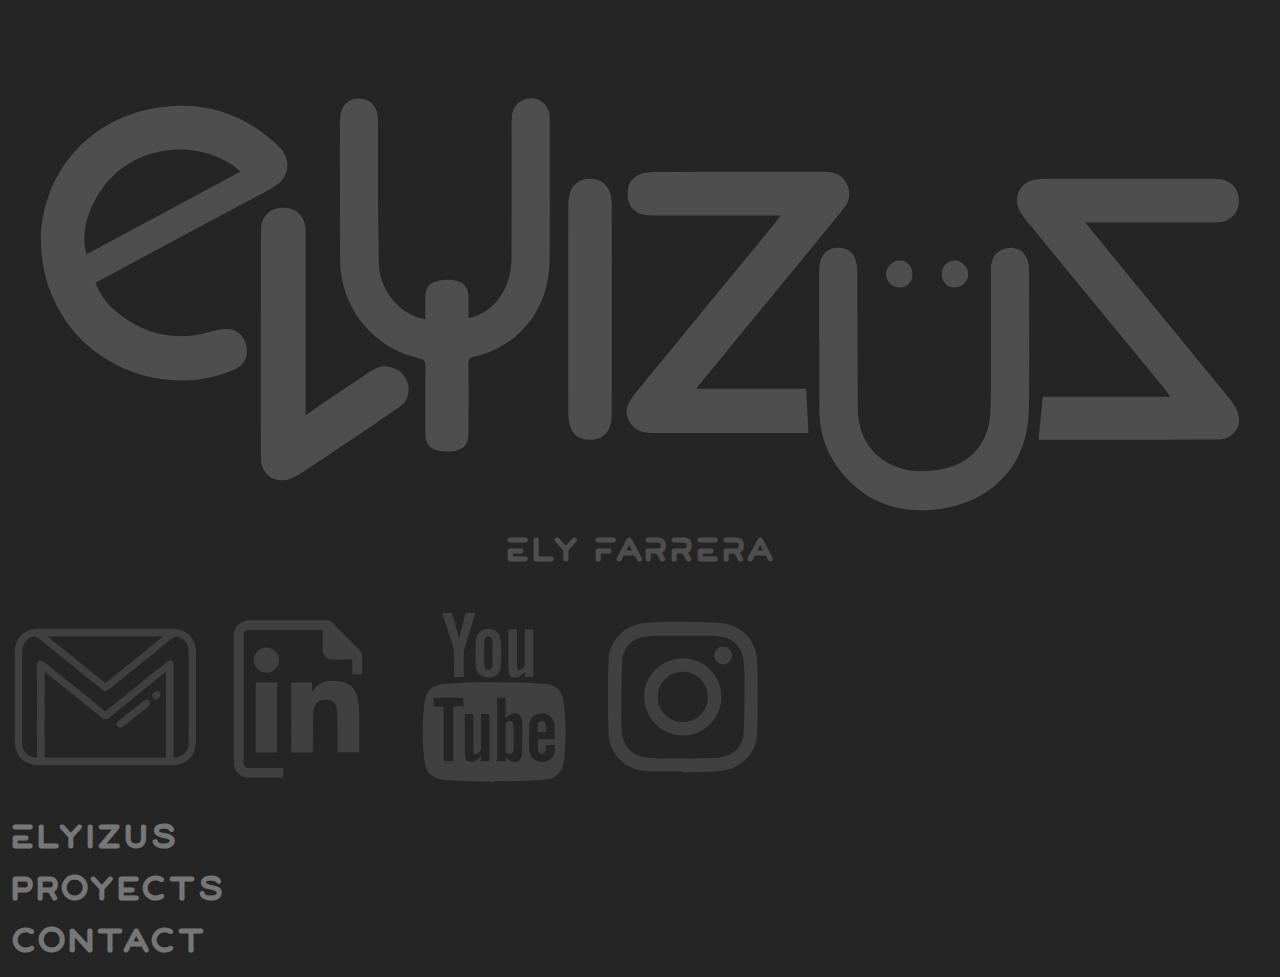
==== commit 789ff3be: "JS Modification limpieza de archivos v1.3" ====
--- a/pages/amagi.html
+++ b/pages/amagi.html
@@ -72,8 +72,8 @@
                     <div class="col col-sm-12 col-md-12">
                         <p class="pLinkP"> <span class="codeVSChar">&#60;</span><span class="codeVSTag">a</span><span
                                 class="codeVSClass">
-                                href</span>= <span class="codeVSQoutes">“https://farrerae.github.io/PAF/?”</span><span
-                                class="codeVSChar">></span><a class="pLinkPA" href="https://farrerae.github.io/PAF/?">
+                                href</span>= <span class="codeVSQoutes">“https://farrerae.github.io/portfolio20.7/”</span><span
+                                class="codeVSChar">></span><a class="pLinkPA" href="https://farrerae.github.io/portfolio20.7/">
                                 GO TO THE
                                 WEBSITE </a><span class="codeVSChar">&#60;/</span><span class="codeVSTag">a</span><span
                                 class="codeVSChar">></span></p>
@@ -85,7 +85,7 @@
                 <div class="row">
                     <div class="col-6  col-sm-4 col-md-4 desLogLink__colA">
                         <h3>RELEASE DAY</h3>
-                        <h4>22.07.2022</h4>
+                        <h4>COMING SOON</h4>
                     </div>
                     <div class="col-6 col-sm-8 col-md-8 text-center desLogLink__colB">
                         <img class="img-fluid releaseTools__img" src="../images/elyizus/html-blanco.svg" alt="html">
@@ -162,7 +162,7 @@
         -->
             <footer class="row footer">
                 <div class="col col-sm-12 col-md-3 text-center footerA">
-                    <img src="/images/home/logo-crema.svg" alt="logo" class="footer__logo">
+                    <img src="../images/home/logo-crema.svg" alt="logo" class="footer__logo">
                 </div>
                 <div class="col-12 col-sm-12 col-md-6 footerB">
                     <div class="row text-center">
--- a/css/pagesCss/pages.css
+++ b/css/pagesCss/pages.css
@@ -17,7 +17,6 @@
 
 body {
   background-color: #5d5c5c;
-  padding: 0.8%;
 }
 
 .backgroundBody {
@@ -193,7 +192,7 @@
   margin-top: 8%;
   color: #f2f2f2;
   opacity: 0.4;
-  font-size: 0.8em;
+  font-size: 0.7em;
   font-family: "patron", cursive;
 }
 
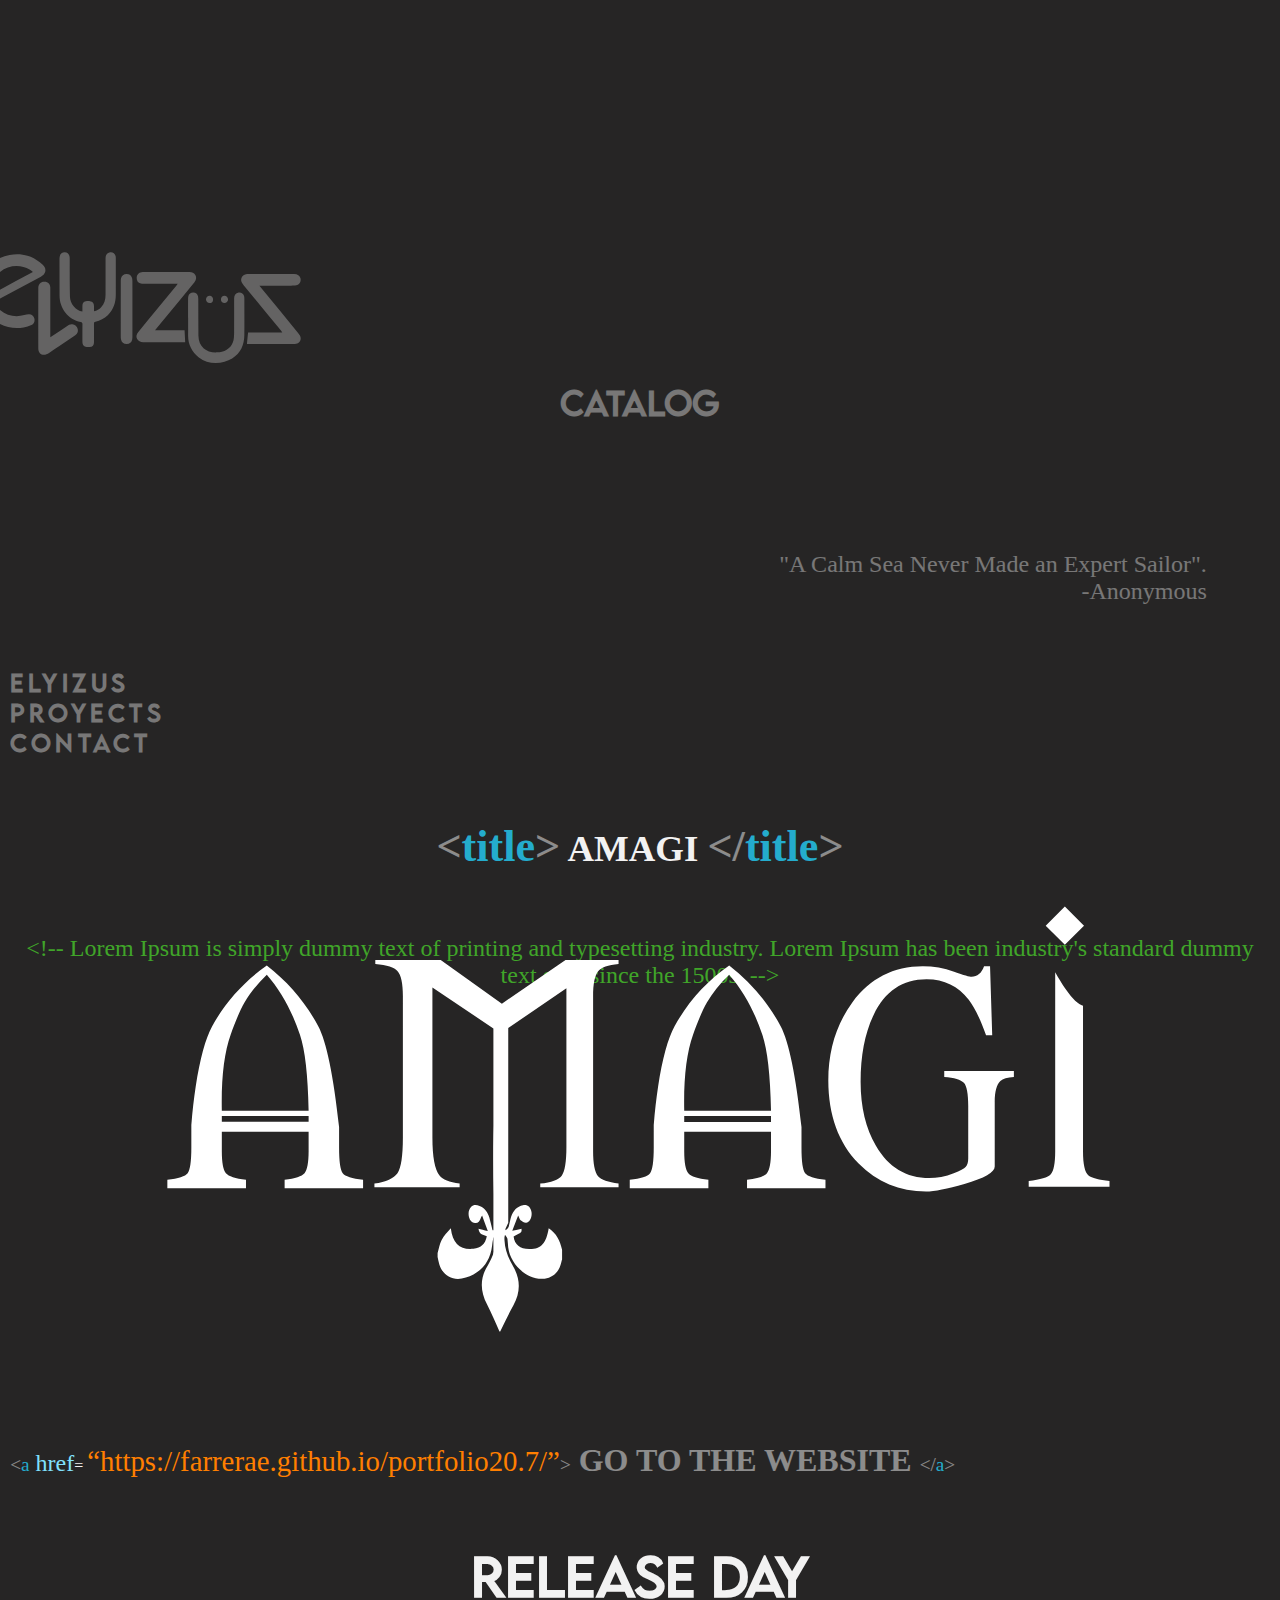
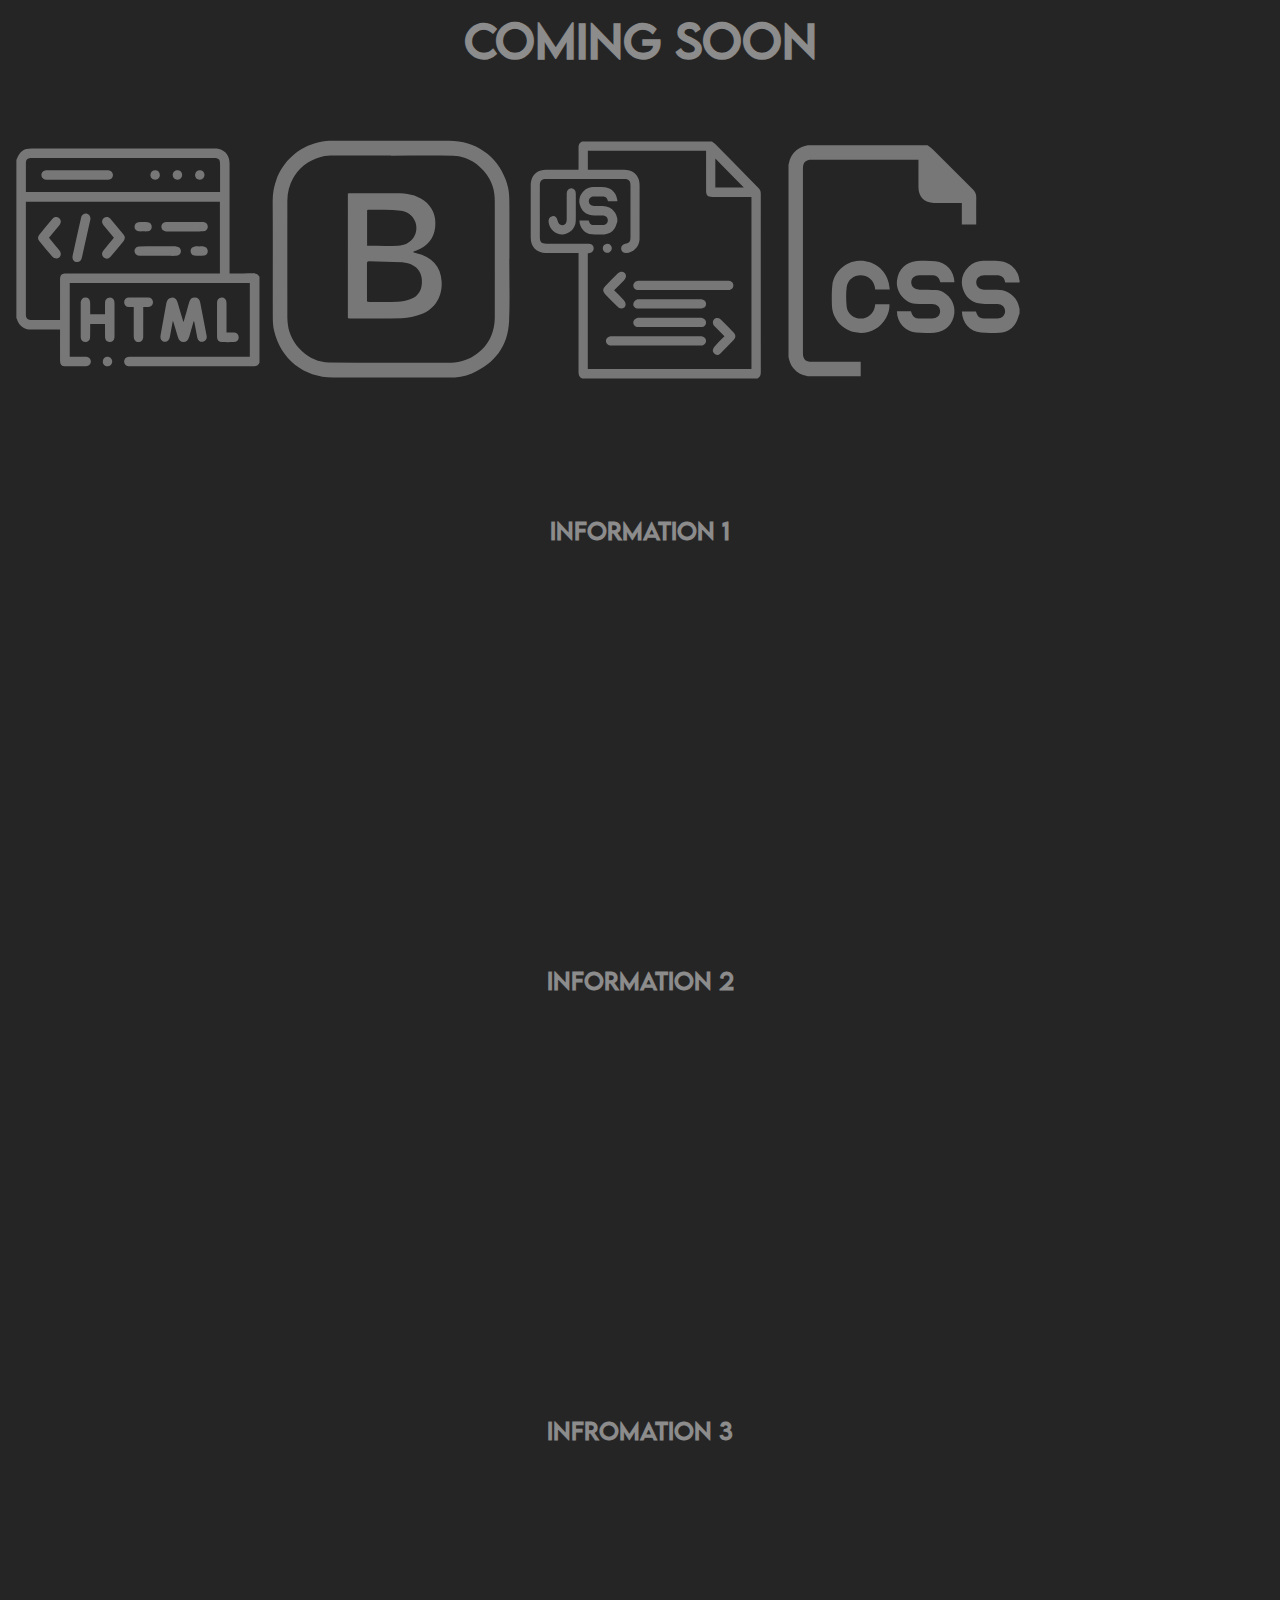
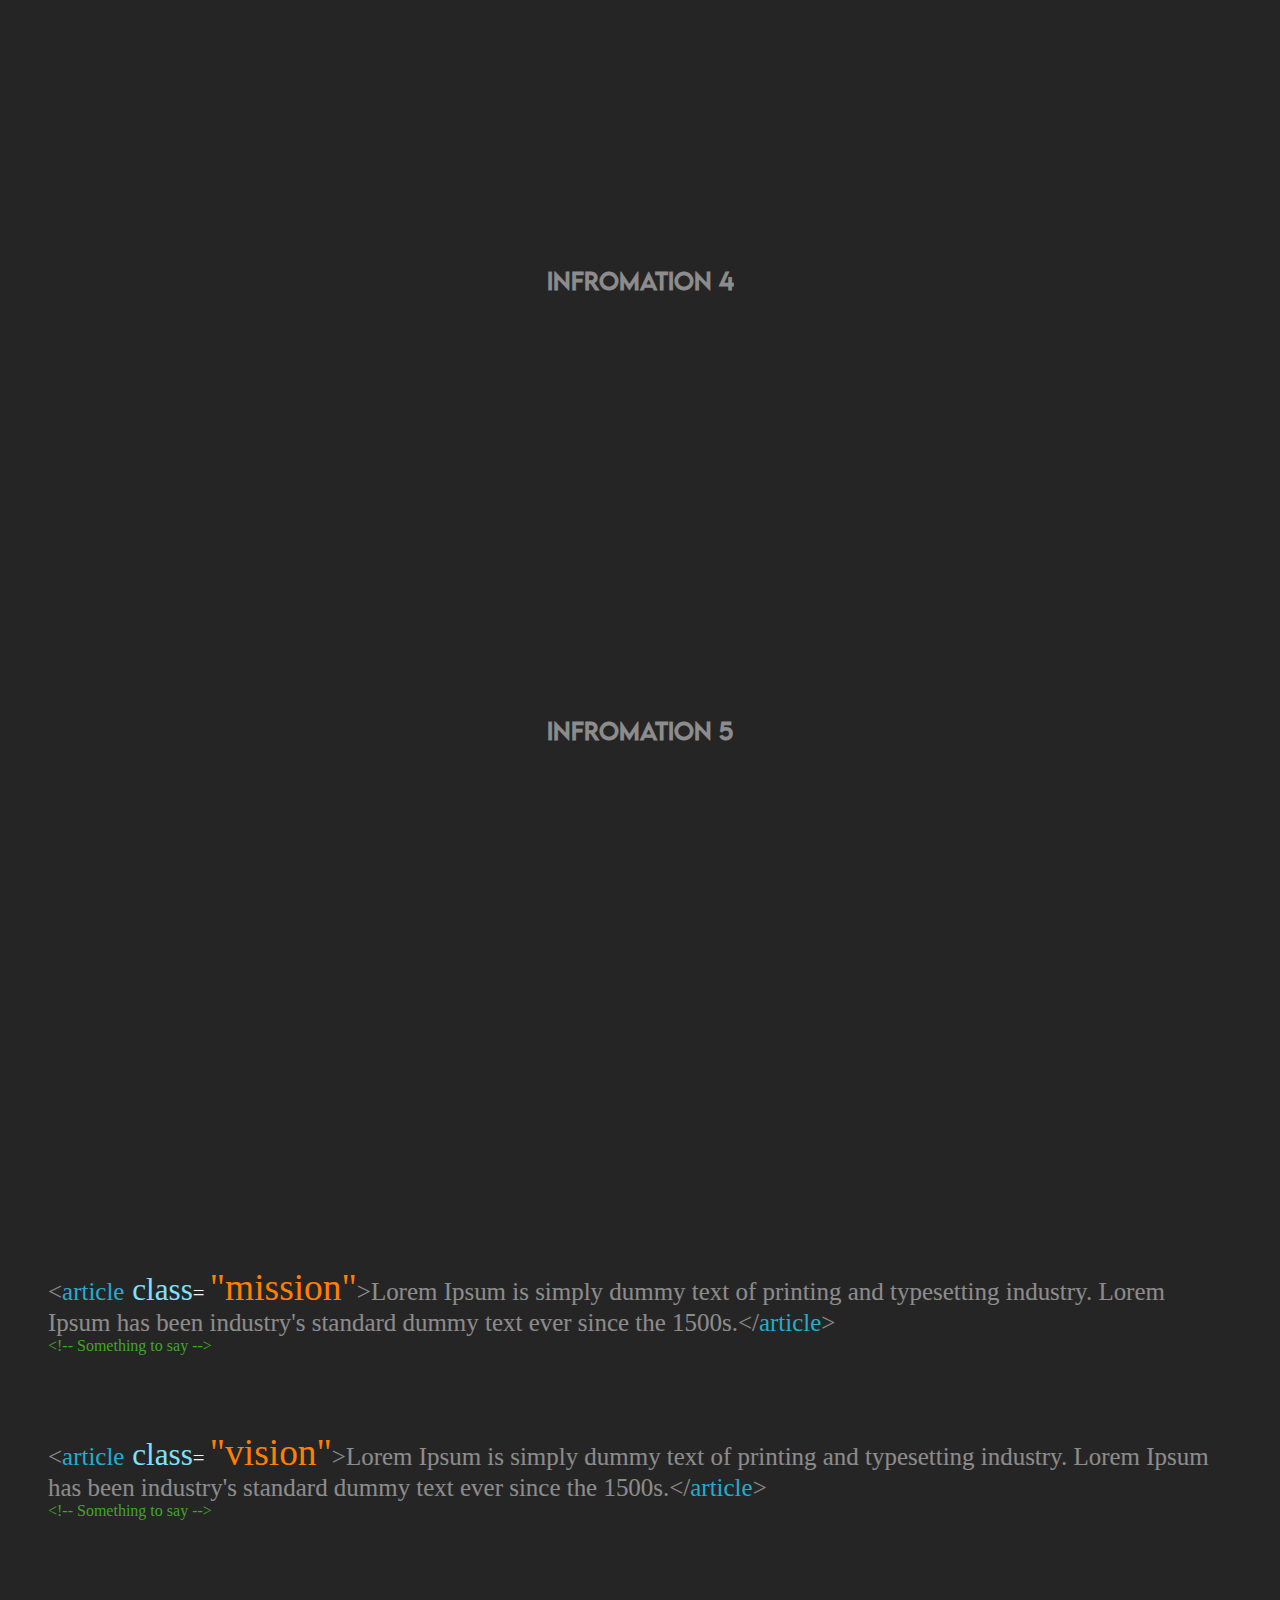
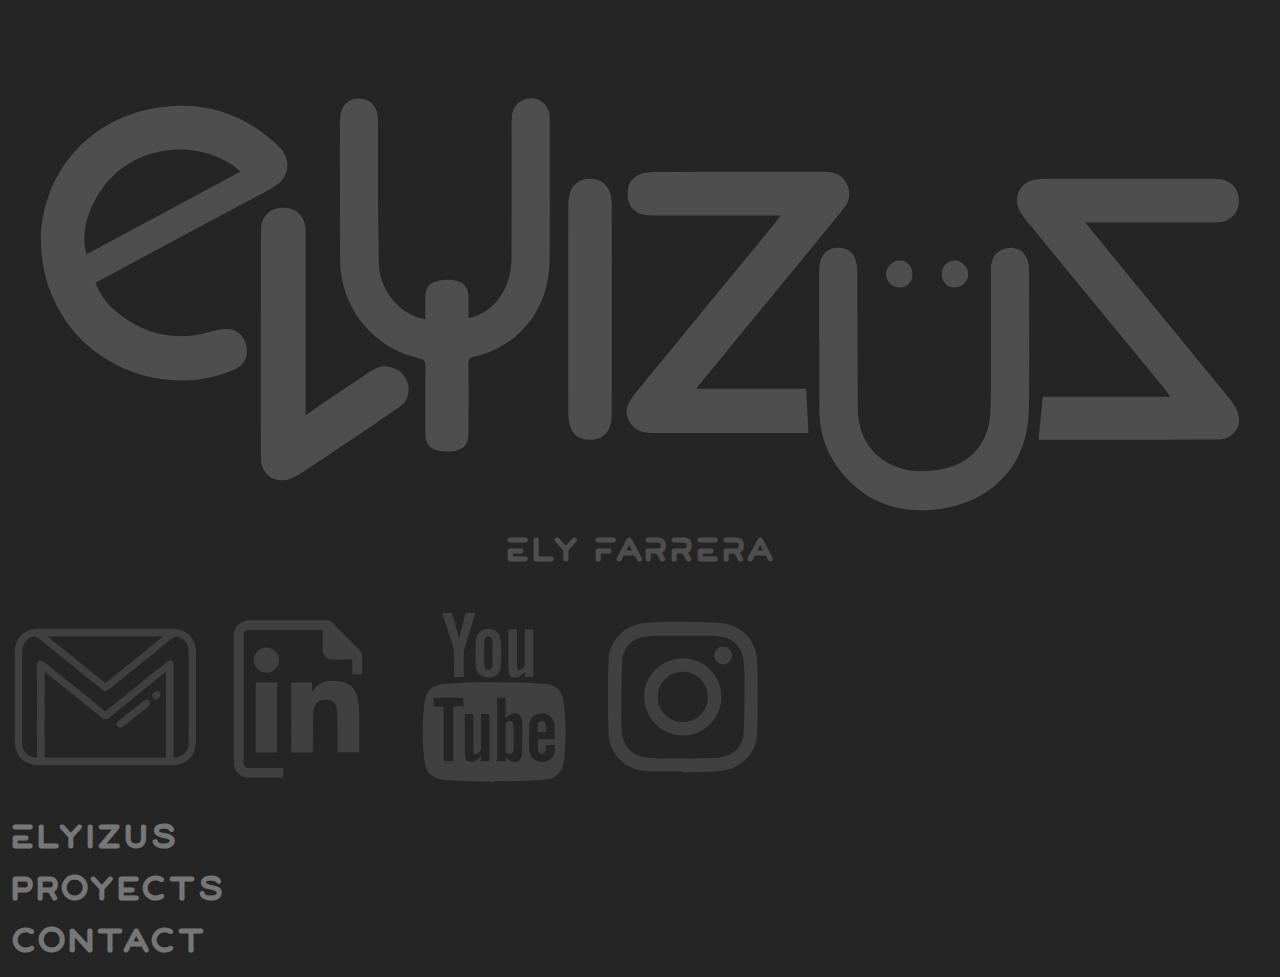
==== commit 22091a23: "Entrega 4 V2 27.7" ====
--- a/pages/amagi.html
+++ b/pages/amagi.html
@@ -24,7 +24,7 @@
                 <div class="row">
                     <div class="col col-sm-6 col-md-4 text-center header__colA">
                         <img src="../images/home/logo-crema.svg" alt="logo" class="header__logo">
-                        <h1>PROYECTS</h1>
+                        <h1>CATALOG</h1>
                     </div>
                     <div class="col-11 col-sm-6 col-md-8 header__colB">
                         <p> "A Calm Sea Never Made an Expert Sailor". </br> &nbsp;-Anonymous </p>
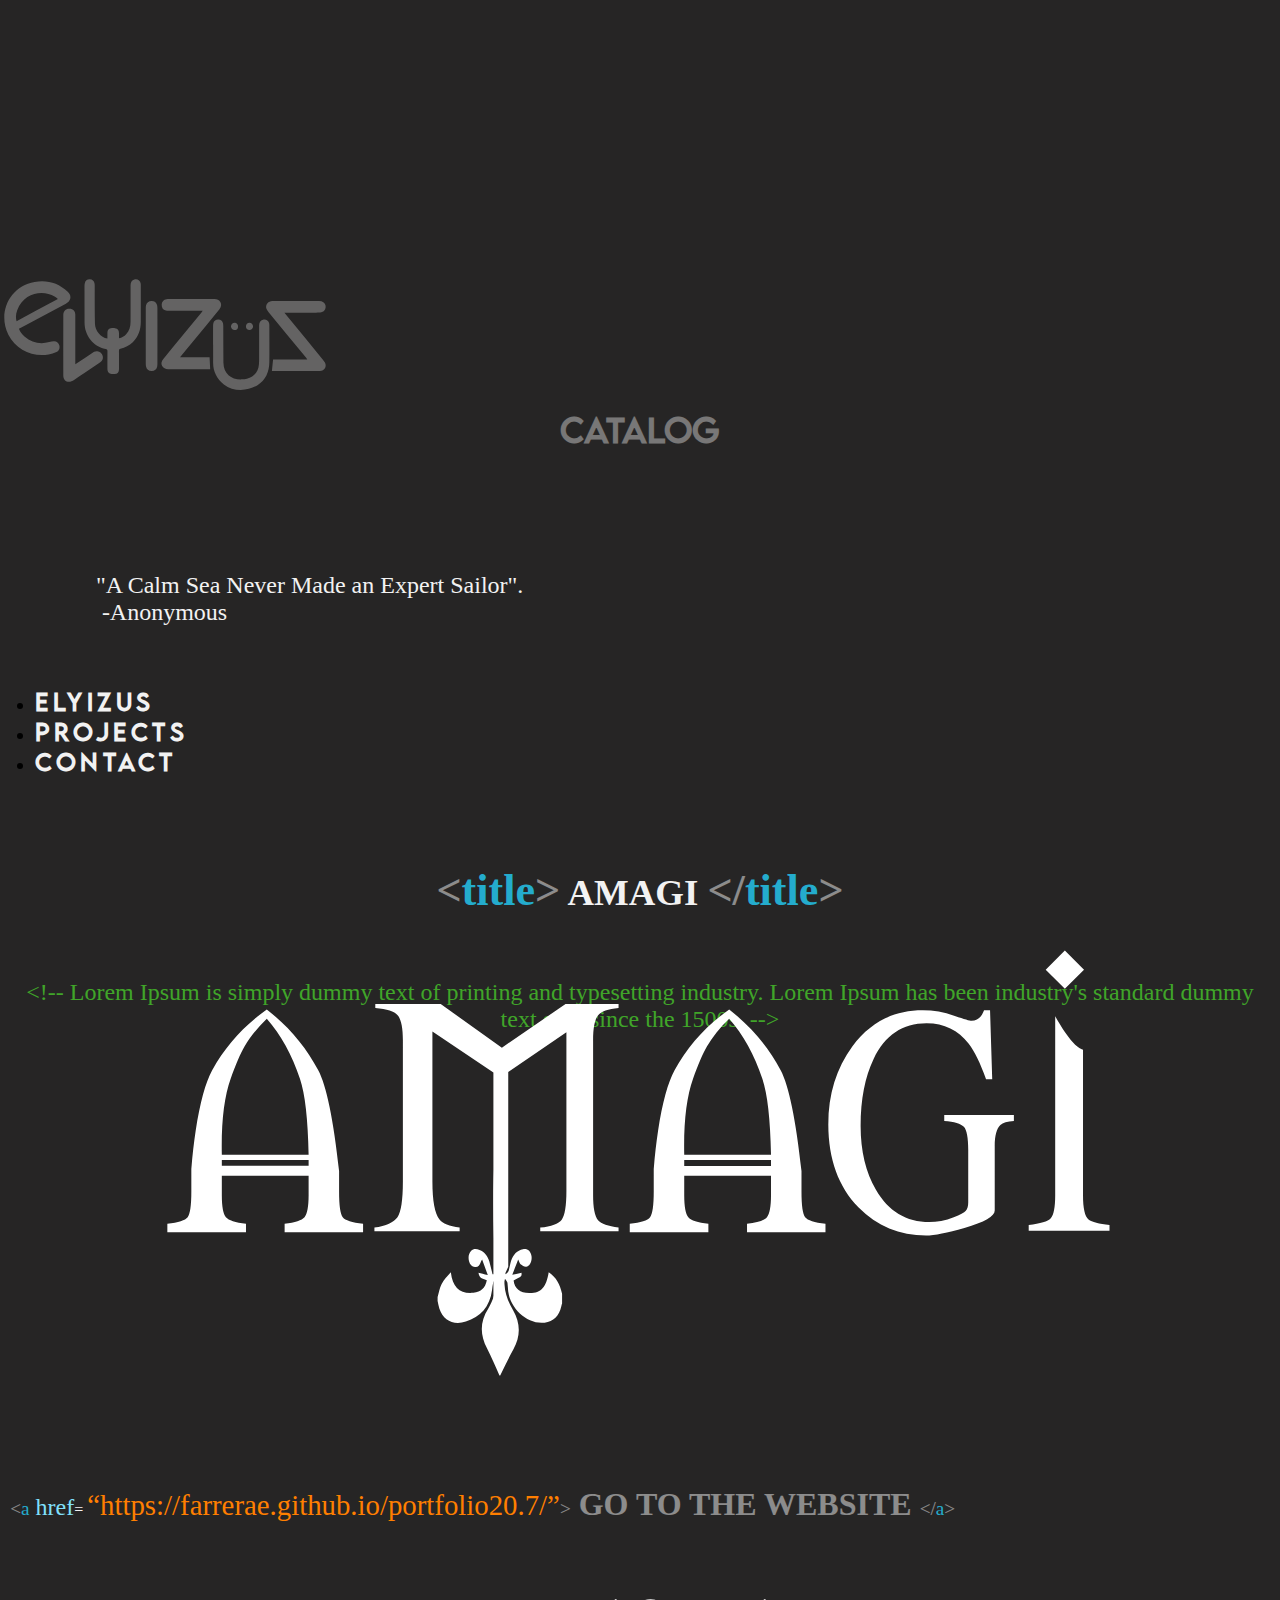
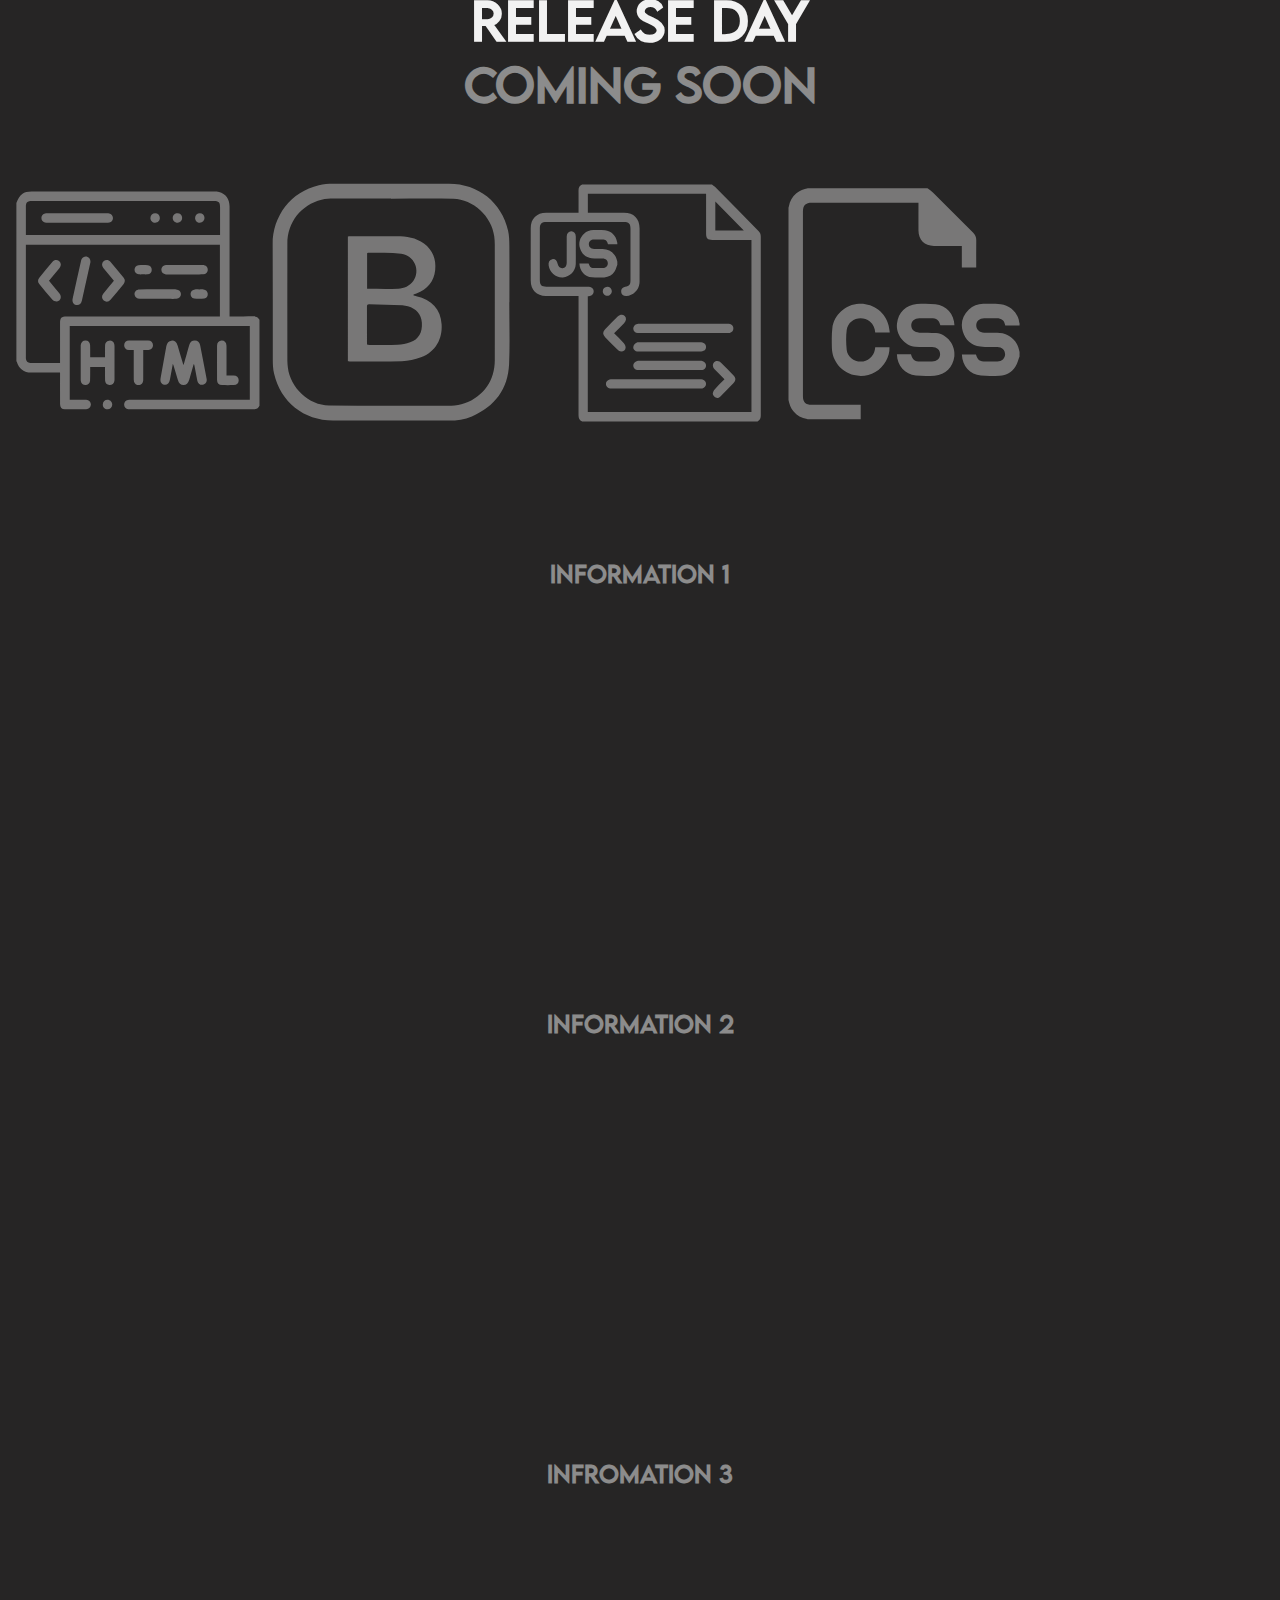
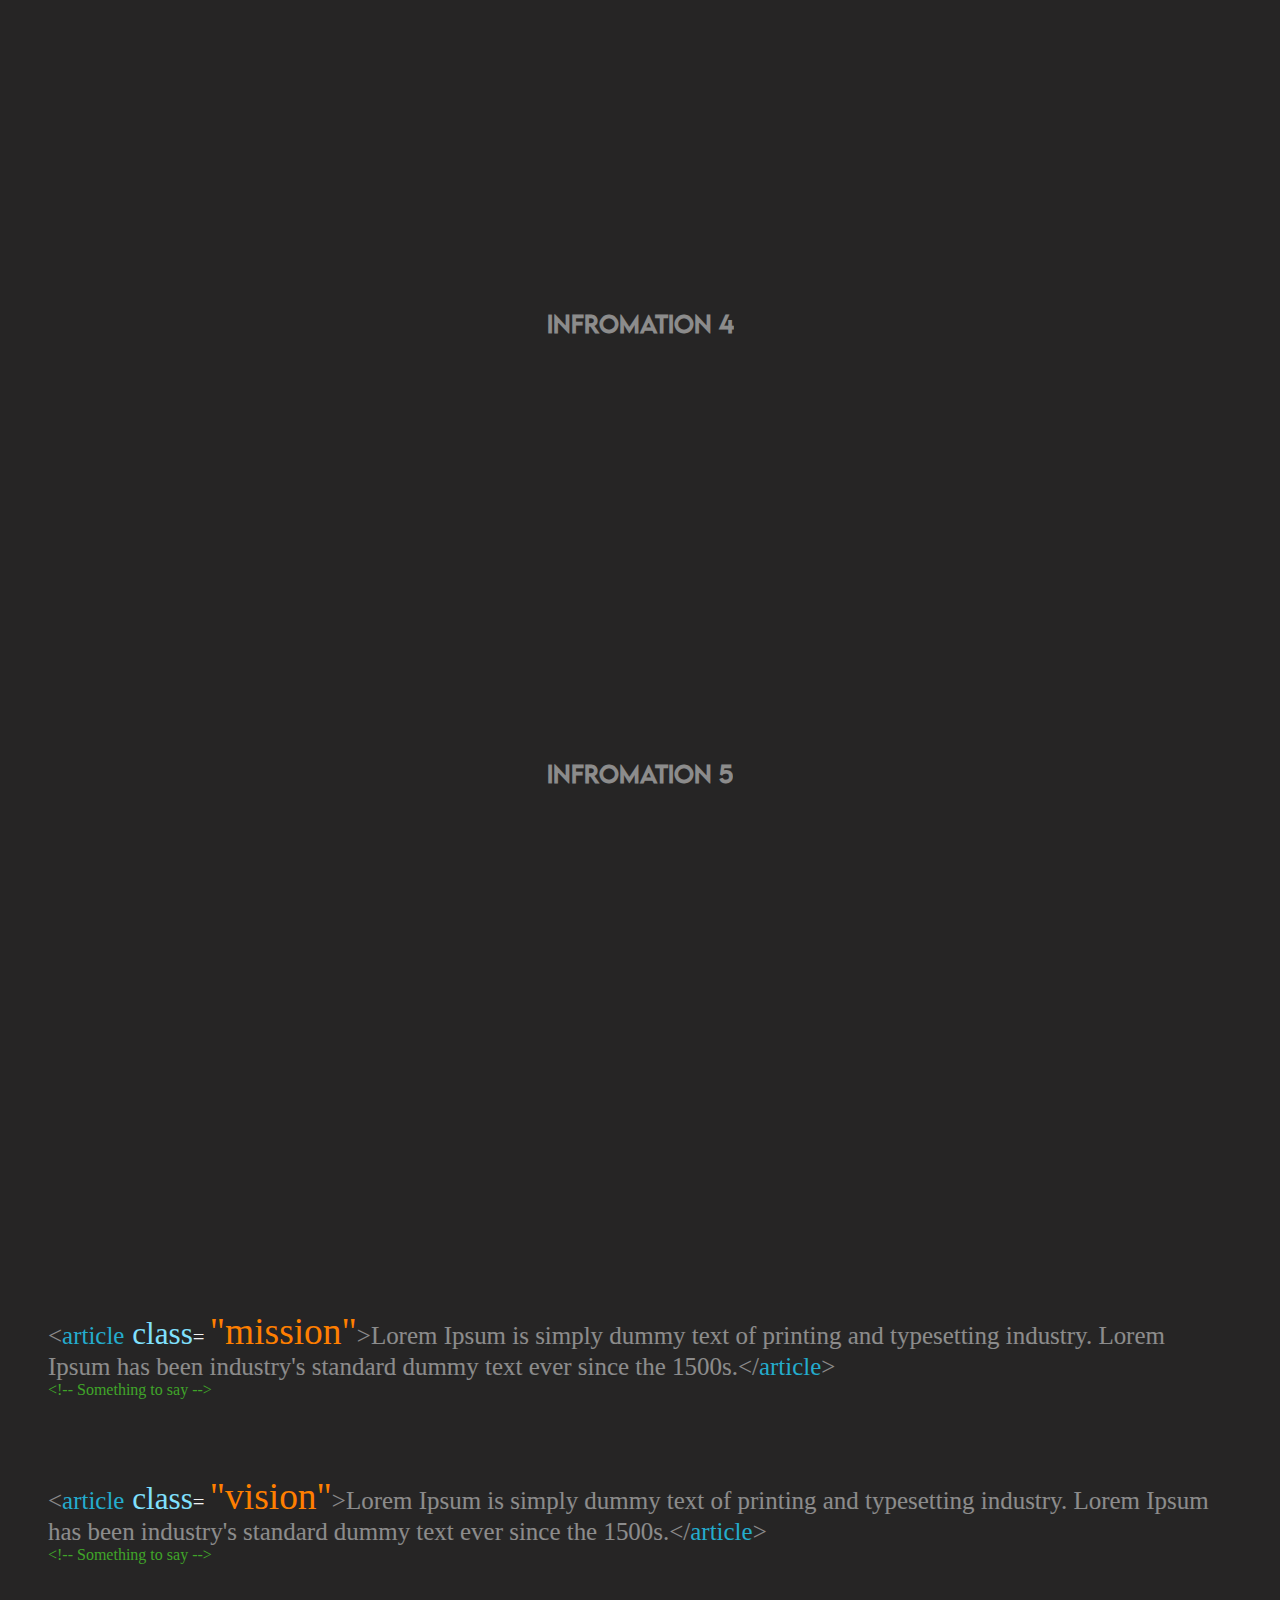
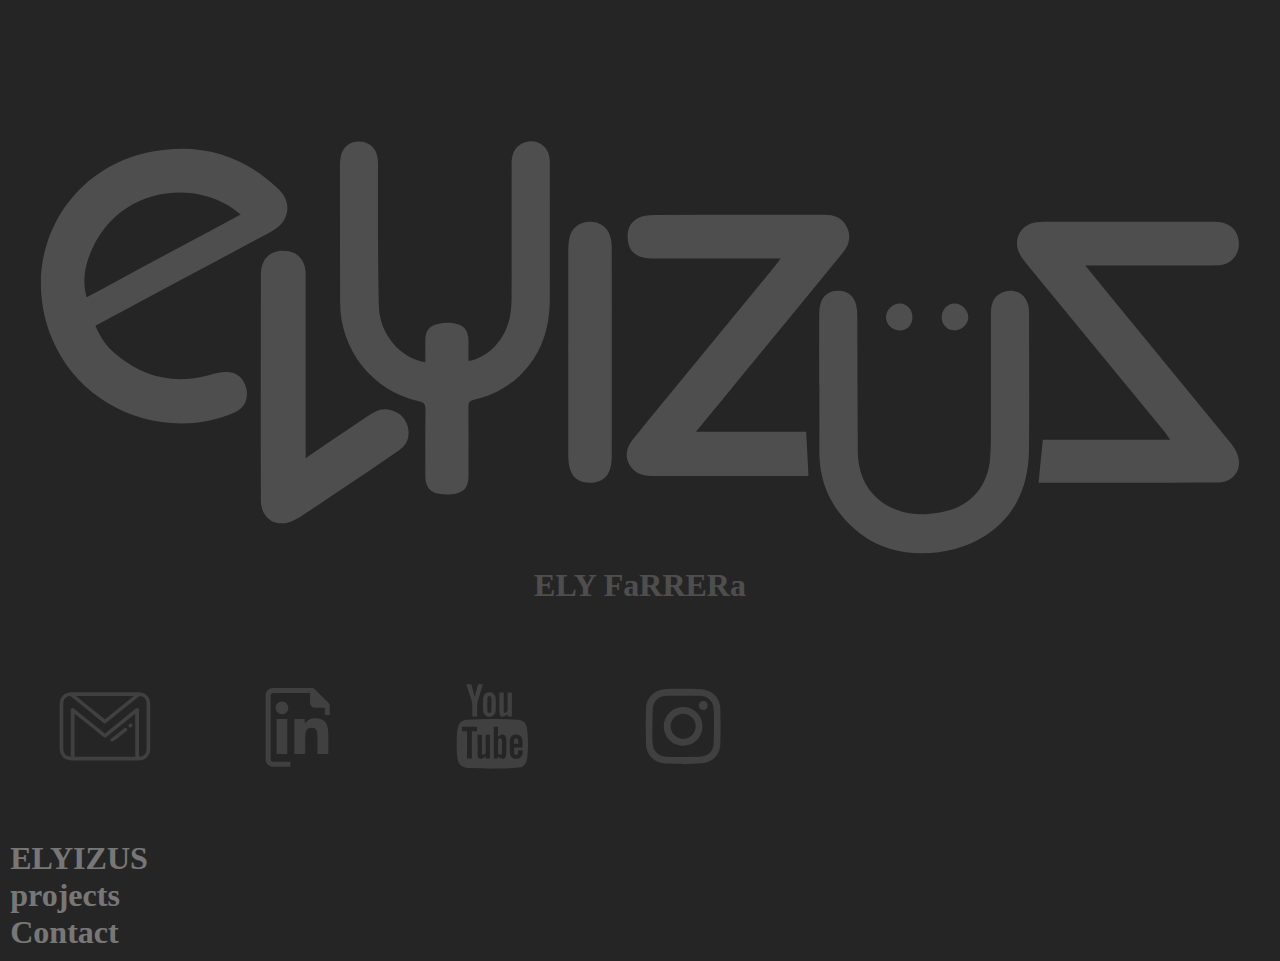
==== commit 1f5885ef: "last commit" ====
--- a/pages/amagi.html
+++ b/pages/amagi.html
@@ -36,7 +36,7 @@
                             <a class="nav-link" aria-current="page" href="../index.html#contB">ELYIZUS</a>
                         </li>
                         <li class="nav-item">
-                            <a class="nav-link" href="../index.html#contC">proyects</a>
+                            <a class="nav-link" href="../index.html#contC">projects</a>
                         </li>
                         <li class="nav-item">
                             <a class="nav-link" href="../index.html#contB">Contact</a>
@@ -188,7 +188,7 @@
                                 <a class="nav-link" aria-current="page" href="../index.html#contB">ELYIZUS</a>
                             </li>
                             <li class="nav-item">
-                                <a class="nav-link" href="../index.html#contC">proyects</a>
+                                <a class="nav-link" href="../index.html#contC">projects</a>
                             </li>
                             <li class="nav-item">
                                 <a class="nav-link" href="../index.html#contB">Contact</a>
--- a/css/pagesCss/pages.css
+++ b/css/pagesCss/pages.css
@@ -10,16 +10,17 @@
   src: url("../Fuentes/LEMONMILK-Regular.otf");
 }
 
-@font-face {
-  font-family: "patron";
-  src: url("../Fuentes/Patron - PersonalUse.otf");
+:root {
+  --colorPrimary: #262525;
+  --colorSecondary: #f2f2f2;
+  --colorThird: #5d5c5c;
+  --colorVSTag: #24accd;
+  --colorVSClass: #80e0fd;
+  --colorVSQoutes: #ff7f00;
+  --colorVSComment: #40a529;
 }
 
 body {
-  background-color: #5d5c5c;
-}
-
-.backgroundBody {
   background-color: #262525;
 }
 
@@ -61,35 +62,66 @@
   opacity: 0.2;
 }
 
-header .header__colA .header__logo {
-  margin-top: 10%;
-  opacity: 0.3;
-}
-
-header .header__colB {
-  font-size: 0.8em;
-  color: #f2f2f2;
-  opacity: 0.4;
-  text-align: right;
-  margin-top: 5%;
-}
-
-header .nav {
-  font-family: "lemon", cursive;
-}
-
-header .nav .nav-link {
-  color: #f2f2f2;
-  opacity: 0.4;
-  font-size: 0.8em;
+a {
+  text-decoration: none;
+  color: #f2f2f2;
+}
+
+header {
+  padding: 2%;
+}
+
+header .header__colA {
+  margin-top: 1%;
+}
+
+header .header__colA .header__colAContainer {
+  display: -webkit-box;
+  display: -ms-flexbox;
+  display: flex;
+  -webkit-box-orient: vertical;
+  -webkit-box-direction: normal;
+      -ms-flex-direction: column;
+          flex-direction: column;
+  -webkit-box-pack: center;
+      -ms-flex-pack: center;
+          justify-content: center;
+  -webkit-box-align: center;
+      -ms-flex-align: center;
+          align-items: center;
+}
+
+header .header__colA .header__colAContainer .header__colA--img {
+  -webkit-transform: scale(0.9);
+          transform: scale(0.9);
+}
+
+header .header__colA .header__colAContainer h1 {
+  font-size: 1.8em;
   letter-spacing: 0.1em;
+  text-align: center;
+  font-family: "lemon";
+}
+
+header .header__colA .header__colB {
+  font-size: 1em;
+  text-align: center;
+  -webkit-box-pack: center;
+      -ms-flex-pack: center;
+          justify-content: center;
+}
+
+header .header__colA .header__nav {
+  text-decoration: none;
+  color: var(--colorSecondary);
+  font-size: 1em;
   font-weight: bold;
-}
-
-header .nav .nav-link:hover {
+  opacity: 0.5;
+}
+
+header .header__colA .nav-link:hover {
+  color: var(--colorSecondary);
   opacity: 1;
-  -webkit-transform: scale(1.1);
-          transform: scale(1.1);
 }
 
 .desLogLink {
@@ -182,6 +214,8 @@
   width: 15%;
   margin-top: 2%;
   opacity: 0.5;
+  -webkit-transform: scale(0.5);
+          transform: scale(0.5);
 }
 
 .footer .footerB .footer_contact--img:hover {
